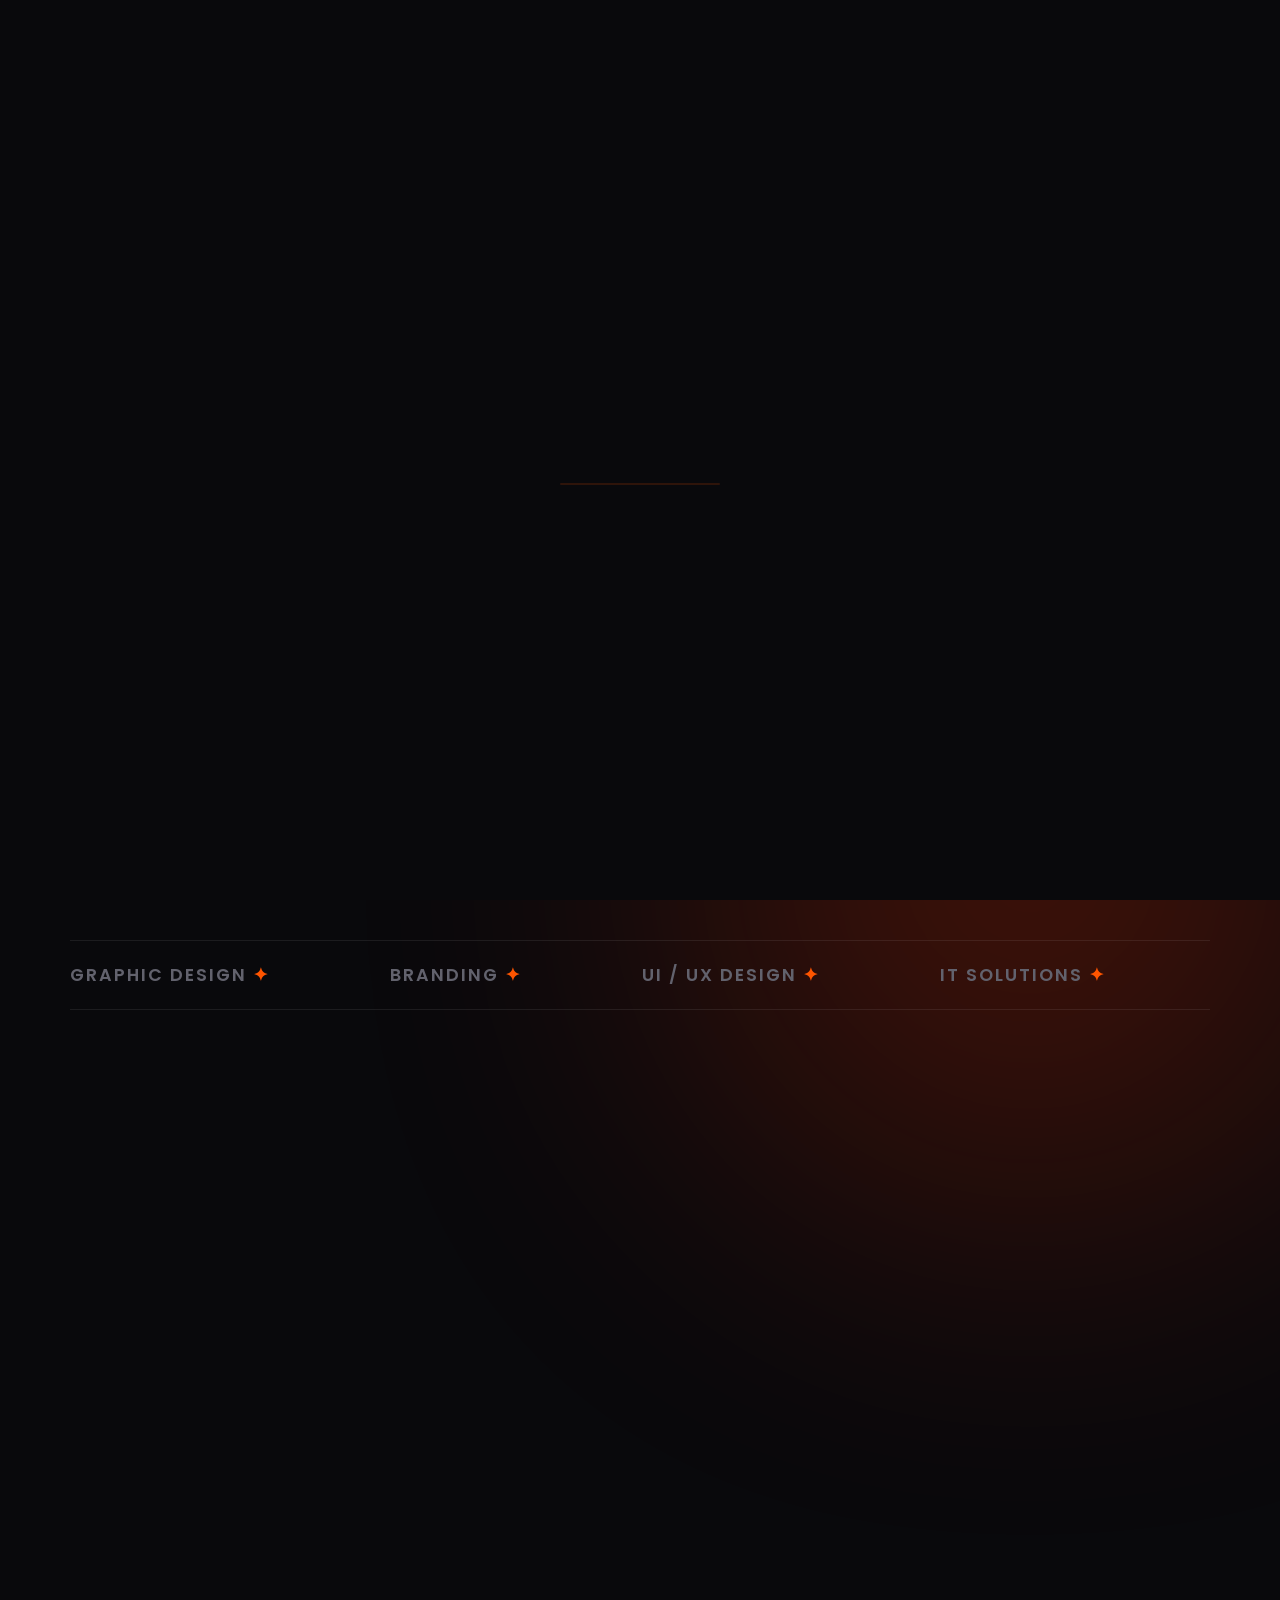
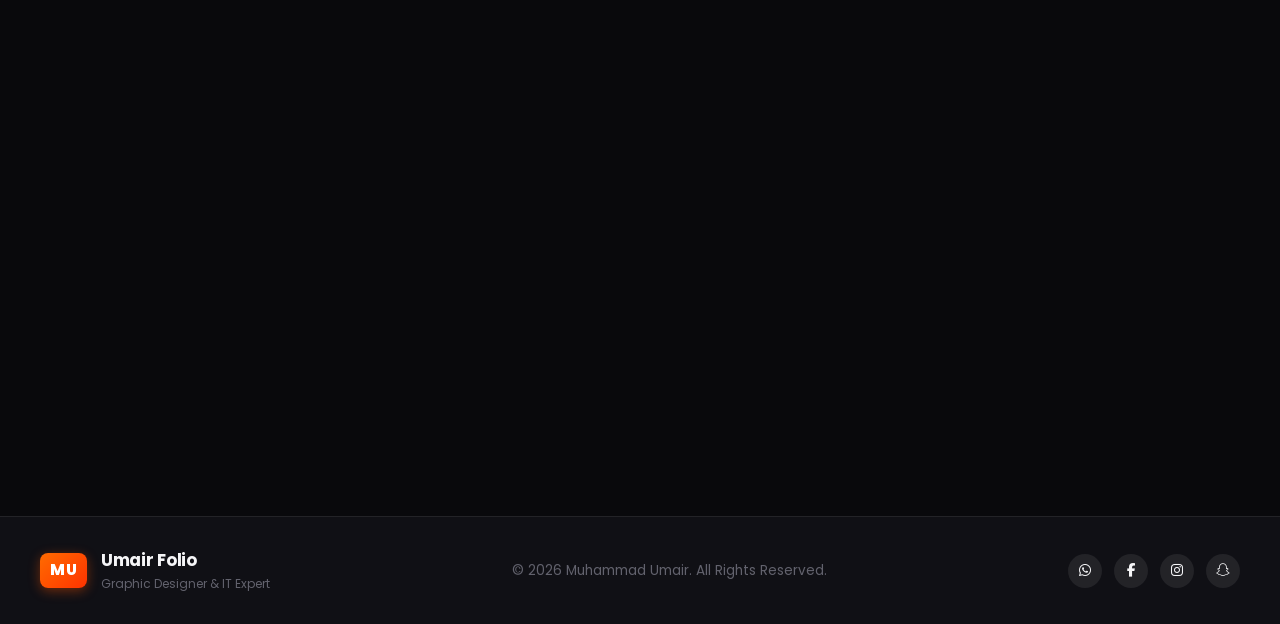
==== index.html @ be4bf828 "Add files via upload" ====
<!DOCTYPE html>
<html lang="en">
<head>
  <meta charset="UTF-8">
  <meta name="viewport" content="width=device-width, initial-scale=1.0">
  <title>Umair Folio | Graphic Designer & IT Expert Portfolio</title>
  <meta name="description" content="Umair Folio - Portfolio of Muhammad Umair, a passionate Graphic Designer & IT Expert in Vehari, Pakistan. Branding, Print Design, UI/UX, and IT Services.">
  <meta name="keywords" content="Muhammad Umair, Umair Folio, Graphic Designer, IT Expert, Vehari, Branding, UI/UX Design, Print Design">
  <meta name="author" content="Muhammad Umair">

  <!-- Open Graph -->
  <meta property="og:title" content="Umair Folio | Graphic Designer & IT Expert">
  <meta property="og:description" content="Explore portfolio, services, experience, client reviews, and contact info for Muhammad Umair.">
  <meta property="og:type" content="website">

  <!-- Google Fonts: Space Grotesk, Poppins, Alex Brush, Caveat, Great Vibes -->
  <link rel="preconnect" href="https://fonts.googleapis.com">
  <link rel="preconnect" href="https://fonts.gstatic.com" crossorigin>
  <link href="https://fonts.googleapis.com/css2?family=Alex+Brush&family=Caveat:wght@600;700&family=Great+Vibes&family=Poppins:wght@300;400;500;600;700;800&family=Space+Grotesk:wght@400;500;600;700&display=swap" rel="stylesheet">

  <!-- GSAP Animation Library -->
  <script src="https://cdnjs.cloudflare.com/ajax/libs/gsap/3.12.5/gsap.min.js"></script>
  <script src="https://cdnjs.cloudflare.com/ajax/libs/gsap/3.12.5/ScrollTrigger.min.js"></script>

  <!-- FontAwesome Icons -->
  <link rel="stylesheet" href="https://cdnjs.cloudflare.com/ajax/libs/font-awesome/6.5.1/css/all.min.css">

  <!-- Custom Styles -->
  <link rel="stylesheet" href="style.css">
</head>
<body class="dark-mode">

  <!-- Page Loader Curtain -->
  <div class="page-loader" id="page-loader">
    <div class="loader-logo" id="loader-logo">MU</div>
    <div class="loader-bar-wrap">
      <div class="loader-bar" id="loader-bar"></div>
    </div>
  </div>

  <!-- Cursor Glow Follower -->
  <div class="cursor-glow" id="cursor-glow"></div>

  <!-- Background Animated Ambient Lighting -->
  <div class="ambient-glow bg-glow-top" id="glow-top"></div>
  <div class="ambient-glow bg-glow-bottom" id="glow-bottom"></div>


  <!-- Top Header Navigation -->
  <header class="top-header" id="top-header">
    <div class="header-container">
      <a href="#home" class="brand-logo">
        <span class="logo-box">MU</span>
        <span class="logo-text">Umair Folio</span>
      </a>

      <div class="availability-badge">
        <span class="pulse-dot"></span>
        <span class="badge-text">Available for Projects</span>
      </div>

      <div class="location-clock">
        <span class="location-name"><i class="fa-solid fa-location-dot"></i> Vehari, Pakistan</span>
        <span class="time-separator">|</span>
        <span class="live-clock" id="live-clock">10:24 AM</span>
      </div>
    </div>
  </header>

  <!-- Right Floating Navbar Dock with Theme Mode Toggle -->
  <div class="dock-wrapper">
    <!-- Separate Light / Dark Mode Circular Toggle Button -->
    <button class="theme-toggle-btn" id="theme-toggle-btn" title="Toggle Light/Dark Mode" aria-label="Toggle Theme">
      <i class="fa-solid fa-sun" id="theme-icon"></i>
    </button>

    <nav class="floating-dock" aria-label="Main Navigation">
      <div class="dock-container">
        <a href="#home" class="dock-item active" data-section="home" title="Home">
          <i class="fa-solid fa-house"></i>
          <span class="dock-tooltip">Home</span>
        </a>
        <a href="#about" class="dock-item" data-section="about" title="About Me">
          <i class="fa-solid fa-bars-staggered"></i>
          <span class="dock-tooltip">About Me</span>
        </a>
        <a href="#services" class="dock-item" data-section="services" title="Services">
          <i class="fa-solid fa-cubes"></i>
          <span class="dock-tooltip">Services</span>
        </a>
        <a href="#work" class="dock-item" data-section="work" title="My Work">
          <i class="fa-solid fa-briefcase"></i>
          <span class="dock-tooltip">My Work</span>
        </a>
        <a href="#experience" class="dock-item" data-section="experience" title="Experience">
          <i class="fa-solid fa-graduation-cap"></i>
          <span class="dock-tooltip">Experience</span>
        </a>
        <a href="#reviews" class="dock-item" data-section="reviews" title="Client Reviews">
          <i class="fa-solid fa-star"></i>
          <span class="dock-tooltip">Reviews</span>
        </a>
        <a href="#contact" class="dock-item" data-section="contact" title="Contact">
          <i class="fa-solid fa-envelope"></i>
          <span class="dock-tooltip">Contact</span>
        </a>
      </div>
    </nav>
  </div>

  <!-- Main Wrapper -->
  <main class="main-wrapper">

    <!-- HERO SECTION (00) -->
    <section class="section hero-section" id="home">

      <!-- 3D Hexagon Canvas: Large (top-right corner) -->
      <canvas id="hex-canvas-large" class="hex-canvas hex-canvas-large"></canvas>
      <!-- 3D Hexagon Canvas: Small (above scroll-down button) -->
      <canvas id="hex-canvas-small" class="hex-canvas hex-canvas-small"></canvas>

      <div class="hero-container">
        <!-- Hero Photo Frame with Overflow Signature Text "Umair" -->
        <div class="hero-photo-wrapper hero-animated-entry">
          <div class="hero-image-card tall-portrait">
            <img src="assets/hero_umair.jpg" alt="Muhammad Umair - Graphic Designer and IT Expert" class="hero-img">
          </div>
          <!-- Signature text "Umair" half bottom photo and half outside box -->
          <div class="signature-overlay brittany-font signature-animated">Umair</div>
        </div>

        <!-- Hero Title & Subtitle -->
        <div class="hero-content">
          <h2 class="hero-greeting" id="hero-greeting">Hi, I'm <span class="highlight-name">Muhammad Umair</span>.</h2>
          <h1 class="hero-title" id="hero-title">
            <span class="accent-text">Graphic Designer</span> &amp; <span class="white-text">IT Expert</span>
          </h1>
          <p class="hero-tagline" id="hero-tagline">Crafting powerful brands &amp; digital experiences from Vehari, Pakistan.</p>
        </div>
      </div>

      <!-- Scroll Indicator & Social Icons Footer Bar -->
      <div class="hero-footer-bar hero-animated-entry">
        <a href="#about" class="scroll-down-btn" aria-label="Scroll down to About section">
          <div class="mouse-icon">
            <span class="mouse-dot"></span>
          </div>
          <span class="scroll-text">Scroll Down</span>
        </a>

        <div class="social-links-pill clean-social-bar">
          <a href="https://wa.me/923159529702" target="_blank" rel="noopener" aria-label="WhatsApp" class="social-icon" title="WhatsApp"><i class="fa-brands fa-whatsapp"></i></a>
          <a href="https://www.facebook.com/muhammad.umair.578254" target="_blank" rel="noopener" aria-label="Facebook" class="social-icon" title="Facebook"><i class="fa-brands fa-facebook-f"></i></a>
          <a href="https://www.instagram.com/pbx_umair_" target="_blank" rel="noopener" aria-label="Instagram" class="social-icon" title="Instagram"><i class="fa-brands fa-instagram"></i></a>
          <a href="https://snapchat.com/t/heexm7wP" target="_blank" rel="noopener" aria-label="Snapchat" class="social-icon" title="Snapchat"><i class="fa-brands fa-snapchat"></i></a>
        </div>
      </div>
    </section>

    <!-- Marquee Scrolling Text Bar (Jayden Style) -->
    <div class="marquee-wrapper">
      <div class="marquee-track">
        <div class="marquee-item">Graphic Design <span>✦</span></div>
        <div class="marquee-item">Branding <span>✦</span></div>
        <div class="marquee-item">UI / UX Design <span>✦</span></div>
        <div class="marquee-item">IT Solutions <span>✦</span></div>
        <div class="marquee-item">Print Design <span>✦</span></div>
        <div class="marquee-item">Social Media <span>✦</span></div>
        <div class="marquee-item">Graphic Design <span>✦</span></div>
        <div class="marquee-item">Branding <span>✦</span></div>
        <div class="marquee-item">UI / UX Design <span>✦</span></div>
        <div class="marquee-item">IT Solutions <span>✦</span></div>
        <div class="marquee-item">Print Design <span>✦</span></div>
        <div class="marquee-item">Social Media <span>✦</span></div>
      </div>
    </div>

    <!-- 01 ABOUT ME SECTION -->
    <section class="section about-section reveal-on-scroll" id="about">

      <div class="section-container">
        <div class="section-header">
          <span class="section-number">01</span>
          <h2 class="section-title">About <span class="accent-text">Me</span></h2>
        </div>

        <div class="about-content-grid">
          <div class="about-text-block">
            <p class="lead-text">
              I'm Muhammad Umair, a passionate Graphic Designer and IT Expert with over 6+ years of experience delivering creative and digital solutions.
            </p>
            <p class="sub-text">
              I specialize in Branding, Print Design, Social Media Design, UI/UX Design, and IT Services. I help businesses build a strong visual identity and smart digital presence.
            </p>
            <div class="handwritten-signature brittany-font">
              Umair
            </div>
          </div>

          <!-- Stats Grid -->
          <div class="stats-grid">
            <div class="stat-card">
              <div class="stat-number"><span class="counter" data-target="6">0</span>+</div>
              <div class="stat-label">Years Experience</div>
            </div>
            <div class="stat-card">
              <div class="stat-number"><span class="counter" data-target="150">0</span>+</div>
              <div class="stat-label">Projects Completed</div>
            </div>
            <div class="stat-card">
              <div class="stat-number"><span class="counter" data-target="100">0</span>+</div>
              <div class="stat-label">Happy Clients</div>
            </div>
            <div class="stat-card">
              <div class="stat-number"><span class="counter" data-target="25">0</span>+</div>
              <div class="stat-label">Companies Worked</div>
            </div>
          </div>
        </div>

        <div class="about-cta-wrapper">
          <button class="btn-primary download-cv-btn" id="download-cv-btn">
            Download CV <i class="fa-solid fa-download"></i>
          </button>
        </div>
      </div>
    </section>

    <!-- 02 SERVICES SECTION -->
    <section class="section services-section reveal-on-scroll" id="services">
      <div class="section-container">
        <div class="section-header">
          <span class="section-number">02</span>
          <h2 class="section-title">Ser<span class="accent-text">vices</span></h2>
          <p class="section-subtitle">High quality services to help brands grow and succeed in digital world.</p>
        </div>

        <div class="services-grid">
          <div class="service-card">
            <div class="service-icon-box">
              <i class="fa-solid fa-layer-group"></i>
            </div>
            <h3 class="service-title">Branding & Identity</h3>
            <p class="service-desc">Complete brand guidelines, logos, visual style guides, color palettes and business stationery.</p>
          </div>

          <div class="service-card">
            <div class="service-icon-box">
              <i class="fa-solid fa-print"></i>
            </div>
            <h3 class="service-title">Print Design</h3>
            <p class="service-desc">Flyers, brochures, business cards, banners, billboards, and high-quality print collateral.</p>
          </div>

          <div class="service-card">
            <div class="service-icon-box">
              <i class="fa-solid fa-border-all"></i>
            </div>
            <h3 class="service-title">Social Media Design</h3>
            <p class="service-desc">Engaging social media posts, stories, covers, ad banners, and promotional campaign artwork.</p>
          </div>

          <div class="service-card">
            <div class="service-icon-box">
              <i class="fa-solid fa-vector-square"></i>
            </div>
            <h3 class="service-title">UI/UX Design</h3>
            <p class="service-desc">User-friendly website layouts, modern app interfaces, wireframes, and interactive prototypes.</p>
          </div>

          <div class="service-card">
            <div class="service-icon-box">
              <i class="fa-solid fa-display"></i>
            </div>
            <h3 class="service-title">IT Services</h3>
            <p class="service-desc">System configuration, network management, software setup, IT infrastructure, and technical consulting.</p>
          </div>

          <div class="service-card">
            <div class="service-icon-box">
              <i class="fa-solid fa-code"></i>
            </div>
            <h3 class="service-title">Web Development</h3>
            <p class="service-desc">Responsive, fast-loading portfolio sites, landing pages, business websites, and CMS setup.</p>
          </div>

          <div class="service-card">
            <div class="service-icon-box">
              <i class="fa-solid fa-mobile-screen-button"></i>
            </div>
            <h3 class="service-title">App Design</h3>
            <p class="service-desc">Clean, sleek iOS and Android app visual interfaces designed for intuitive user experience.</p>
          </div>

          <div class="service-card">
            <div class="service-icon-box">
              <i class="fa-solid fa-user-gear"></i>
            </div>
            <h3 class="service-title">Tech Support</h3>
            <p class="service-desc">Troubleshooting, system maintenance, data backup, security optimization, and continuous support.</p>
          </div>
        </div>

        <div class="section-footer-link">
          <a href="#contact" class="link-arrow">View All Services <i class="fa-solid fa-arrow-right"></i></a>
        </div>
      </div>
    </section>

    <!-- 03 MY WORK SECTION -->
    <section class="section work-section reveal-on-scroll" id="work">
      <div class="section-container">
        <div class="section-header">
          <span class="section-number">03</span>
          <h2 class="section-title">My <span class="accent-text">Work</span></h2>
        </div>

        <!-- Category Filters -->
        <div class="filter-bar">
          <button class="filter-btn active" data-filter="all">All</button>
          <button class="filter-btn" data-filter="branding">Branding</button>
          <button class="filter-btn" data-filter="print">Print</button>
          <button class="filter-btn" data-filter="social">Social Media</button>
          <button class="filter-btn" data-filter="uiux">UI/UX</button>
          <button class="filter-btn" data-filter="web">Web</button>
          <button class="filter-btn" data-filter="it">IT</button>
        </div>

        <!-- Portfolio Projects Grid -->
        <div class="projects-grid">
          <!-- Project 1 -->
          <div class="project-card" data-category="branding">
            <div class="project-image-wrapper">
              <img src="assets/project_alnoor.jpg" alt="Alnoor Group Identity" class="project-img">
              <div class="project-overlay">
                <div class="project-info">
                  <span class="project-cat">Branding & Identity</span>
                  <h4 class="project-title">ALNOOR Group Branding</h4>
                </div>
                <button class="view-project-btn" data-img="assets/project_alnoor.jpg" data-title="ALNOOR Group Branding" data-desc="Complete corporate visual identity, logo mark, color palette, and business cards for Alnoor Printing & Design Group.">
                  <i class="fa-solid fa-expand"></i>
                </button>
              </div>
            </div>
          </div>

          <!-- Project 2 -->
          <div class="project-card" data-category="social">
            <div class="project-image-wrapper">
              <img src="assets/project_food.jpg" alt="Food Social Media Flyer" class="project-img">
              <div class="project-overlay">
                <div class="project-info">
                  <span class="project-cat">Social Media Design</span>
                  <h4 class="project-title">Food Restaurant Social Campaign</h4>
                </div>
                <button class="view-project-btn" data-img="assets/project_food.jpg" data-title="Food Restaurant Social Campaign" data-desc="High-converting social media promotional post grid and banners for local restaurant campaigns.">
                  <i class="fa-solid fa-expand"></i>
                </button>
              </div>
            </div>
          </div>

          <!-- Project 3 -->
          <div class="project-card" data-category="print">
            <div class="project-image-wrapper">
              <img src="assets/project_brochure.jpg" alt="Corporate Print Brochure" class="project-img">
              <div class="project-overlay">
                <div class="project-info">
                  <span class="project-cat">Print Design</span>
                  <h4 class="project-title">Trifold Corporate Brochure</h4>
                </div>
                <button class="view-project-btn" data-img="assets/project_brochure.jpg" data-title="Trifold Corporate Brochure" data-desc="Modern trifold company catalog and brochure print layout designed for print production.">
                  <i class="fa-solid fa-expand"></i>
                </button>
              </div>
            </div>
          </div>

          <!-- Project 4 -->
          <div class="project-card" data-category="uiux web">
            <div class="project-image-wrapper">
              <img src="assets/project_uiux.jpg" alt="Dashboard UI UX" class="project-img">
              <div class="project-overlay">
                <div class="project-info">
                  <span class="project-cat">UI/UX & Web</span>
                  <h4 class="project-title">Analytics Dashboard Interface</h4>
                </div>
                <button class="view-project-btn" data-img="assets/project_uiux.jpg" data-title="Analytics Dashboard Interface" data-desc="Sleek dark-mode web application interface design with interactive metrics and orange visual accents.">
                  <i class="fa-solid fa-expand"></i>
                </button>
              </div>
            </div>
          </div>

          <!-- Project 5 -->
          <div class="project-card" data-category="branding print">
            <div class="project-image-wrapper">
              <img src="assets/project_card.jpg" alt="Luxury Business Cards" class="project-img">
              <div class="project-overlay">
                <div class="project-info">
                  <span class="project-cat">Branding & Print</span>
                  <h4 class="project-title">Metallic Embossed Business Cards</h4>
                </div>
                <button class="view-project-btn" data-img="assets/project_card.jpg" data-title="Metallic Embossed Business Cards" data-desc="Premium dark textured luxury business card design with orange foil accents.">
                  <i class="fa-solid fa-expand"></i>
                </button>
              </div>
            </div>
          </div>

          <!-- Project 6 -->
          <div class="project-card" data-category="print branding">
            <div class="project-image-wrapper">
              <img src="assets/project_brochure.jpg" alt="Architecture Showcase" class="project-img">
              <div class="project-overlay">
                <div class="project-info">
                  <span class="project-cat">Print & Graphic</span>
                  <h4 class="project-title">Architectural Portfolio Catalog</h4>
                </div>
                <button class="view-project-btn" data-img="assets/project_brochure.jpg" data-title="Architectural Portfolio Catalog" data-desc="Minimalist graphic layout presentation for real estate and architectural projects.">
                  <i class="fa-solid fa-expand"></i>
                </button>
              </div>
            </div>
          </div>
        </div>

        <div class="section-footer-link">
          <a href="#contact" class="link-arrow">View All Projects <i class="fa-solid fa-arrow-right"></i></a>
        </div>
      </div>
    </section>

    <!-- 04 EXPERIENCE SECTION -->
    <section class="section experience-section reveal-on-scroll" id="experience">
      <div class="section-container">
        <div class="section-header">
          <span class="section-number">04</span>
          <h2 class="section-title">My <span class="accent-text">Experience</span></h2>
        </div>

        <div class="exp-cards-grid">

          <!-- Experience 01 -->
          <div class="exp-card timeline-item">
            <div class="exp-card-top">
              <span class="exp-year">2024 – 2026 | 2 Years</span>
              <span class="exp-badge">Dubai, UAE</span>
            </div>
            <h3 class="exp-role">Chief Operating Officer (COO)</h3>
            <div class="exp-company"><i class="fa-solid fa-building"></i> Synergy Creativity Printing Solutions</div>
            <p class="exp-desc">Managing business operations, teams, clients, projects, design workflows, and Dubai-Pakistan coordination.</p>
            <a href="experience-detail.html?exp=1" class="exp-view-btn">
              View Details <i class="fa-solid fa-arrow-right"></i>
            </a>
          </div>

          <!-- Experience 02 -->
          <div class="exp-card timeline-item">
            <div class="exp-card-top">
              <span class="exp-year">2023 – Present</span>
              <span class="exp-badge">Vehari, Pakistan</span>
            </div>
            <h3 class="exp-role">ICT Incharge & Graphic Designer</h3>
            <div class="exp-company"><i class="fa-solid fa-school"></i> The Smart School — Vehari Campus</div>
            <p class="exp-desc">Managing IT infrastructure, social media, academic designs, schedules, results and communication.</p>
            <a href="experience-detail.html?exp=2" class="exp-view-btn">
              View Details <i class="fa-solid fa-arrow-right"></i>
            </a>
          </div>

          <!-- Experience 03 -->
          <div class="exp-card timeline-item">
            <div class="exp-card-top">
              <span class="exp-year">2024 – Present</span>
              <span class="exp-badge">Vehari, Pakistan</span>
            </div>
            <h3 class="exp-role">MS Office Expert / Assistant Accountant</h3>
            <div class="exp-company"><i class="fa-solid fa-graduation-cap"></i> Concordia College</div>
            <p class="exp-desc">Managing Excel accounts, student records, vouchers, payments, expenses and college documentation.</p>
            <a href="experience-detail.html?exp=3" class="exp-view-btn">
              View Details <i class="fa-solid fa-arrow-right"></i>
            </a>
          </div>

          <!-- Experience 04 -->
          <div class="exp-card timeline-item">
            <div class="exp-card-top">
              <span class="exp-year">2021 – Present</span>
              <span class="exp-badge">Founder & CEO</span>
            </div>
            <h3 class="exp-role">Chief Executive Officer (CEO)</h3>
            <div class="exp-company"><i class="fa-solid fa-store"></i> Umair Graphics — Vehari</div>
            <p class="exp-desc">Managing business operations, clients, design projects, printing services, team and creative workflows.</p>
            <a href="experience-detail.html?exp=4" class="exp-view-btn">
              View Details <i class="fa-solid fa-arrow-right"></i>
            </a>
          </div>

          <!-- Experience 05 -->
          <div class="exp-card timeline-item">
            <div class="exp-card-top">
              <span class="exp-year">Freelance Experience</span>
              <span class="exp-badge">100+ Clients</span>
            </div>
            <h3 class="exp-role">Freelance Graphic Designer</h3>
            <div class="exp-company"><i class="fa-solid fa-globe"></i> Upwork & Fiverr — International</div>
            <p class="exp-desc">Delivering professional designs, managing 100+ clients, projects, revisions and international communication.</p>
            <a href="experience-detail.html?exp=5" class="exp-view-btn">
              View Details <i class="fa-solid fa-arrow-right"></i>
            </a>
          </div>

          <!-- Experience 06 -->
          <div class="exp-card timeline-item">
            <div class="exp-card-top">
              <span class="exp-year">2018 – 2020 | 3 Years</span>
              <span class="exp-badge">Career Start</span>
            </div>
            <h3 class="exp-role">Graphic Designer</h3>
            <div class="exp-company"><i class="fa-solid fa-print"></i> Al Mukhtar Press — Vehari</div>
            <p class="exp-desc">Creating print designs, mastering CorelDRAW, handling client requirements and developing professional design skills.</p>
            <a href="experience-detail.html?exp=6" class="exp-view-btn">
              View Details <i class="fa-solid fa-arrow-right"></i>
            </a>
          </div>

        </div>

        <div class="experience-badge-wrapper">
          <div class="badge-pill">
            <span class="accent-text fw-700">6+</span> Years of Experience
          </div>
        </div>
      </div>
    </section>

    <!-- 05 CLIENTS REVIEW SECTION (Customer Voices Layout) -->
    <section class="section reviews-section reveal-on-scroll" id="reviews">
      <div class="section-container">

        <!-- Section Header -->
        <div class="reviews-header-container">
          <span class="section-number">05</span>
          <h2 class="section-title">Customer <span class="accent-text">Voices:</span> <br class="title-br">Hear What They Say!</h2>
          <p class="section-subtitle">Customer reviews are a valuable source of inspiration and trust for both businesses and long-term clients.</p>
        </div>

        <!-- Interactive Avatar-Driven Testimonial Box -->
        <div class="customer-voices-wrapper" id="customer-voices">

          <!-- Top Row of Client Photos / Avatars -->
          <div class="avatars-row" id="avatars-row">
            <div class="avatar-thumb active" data-index="0" title="Alnoor Group">
              <img src="assets/avatar1.jpg" alt="Alnoor Group">
            </div>
            <div class="avatar-thumb" data-index="1" title="The Smart School">
              <img src="assets/avatar2.jpg" alt="The Smart School">
            </div>
            <div class="avatar-thumb" data-index="2" title="Nine Photo Studio">
              <img src="assets/avatar3.jpg" alt="Nine Photo Studio">
            </div>
            <div class="avatar-thumb" data-index="3" title="Synergy Creativity">
              <img src="assets/avatar4.jpg" alt="Synergy Creativity">
            </div>
            <div class="avatar-thumb" data-index="4" title="Business Client">
              <img src="assets/avatar5.jpg" alt="Business Client">
            </div>
            <div class="avatar-thumb" data-index="5" title="Restaurant Client">
              <img src="assets/avatar6.jpg" alt="Restaurant Client">
            </div>
            <div class="avatar-thumb" data-index="6" title="School Administration">
              <img src="assets/avatar7.jpg" alt="School Administration">
            </div>
            <div class="avatar-thumb" data-index="7" title="International Freelance Client">
              <img src="assets/avatar8.jpg" alt="International Client">
            </div>
          </div>

          <!-- Main Review Card Display -->
          <div class="voice-card-container">
            <div class="quote-icon-top">”</div>

            <!-- Side Navigation Arrows -->
            <button class="voice-arrow voice-prev" id="voice-prev" aria-label="Previous Review">
              <i class="fa-solid fa-arrow-left"></i>
            </button>
            <button class="voice-arrow voice-next" id="voice-next" aria-label="Next Review">
              <i class="fa-solid fa-arrow-right"></i>
            </button>

            <!-- Dynamic Review Content Display -->
            <div class="voice-content-box" id="voice-content-box">
              <h3 class="voice-client-name" id="voice-client-name">Alnoor Group</h3>
              <div class="voice-client-role" id="voice-client-role">PRINTING &amp; BRAND MANAGEMENT</div>
              
              <p class="voice-review-text" id="voice-review-text">
                "Muhammad Umair has been handling our design and printing work professionally for years. His designs are always creative, visually striking, and tailored to our exact brand guidelines. We highly recommend his top-notch printing and design solutions."
              </p>
            </div>

            <!-- Indicator Dots -->
            <div class="voice-dots" id="voice-dots"></div>

          </div>

        </div><!-- /customer-voices-wrapper -->

      </div>
    </section>


    <!-- 06 CONTACT ME SECTION -->
    <section class="section contact-section reveal-on-scroll" id="contact">
      <div class="section-container">
        <div class="section-header">
          <span class="section-number">06</span>
          <h2 class="section-title">Contact <span class="accent-text">Me</span></h2>
          <p class="section-subtitle">Let's work together and create something amazing.</p>
        </div>

        <div class="contact-grid">
          <!-- Info Side -->
          <div class="contact-info-list">
            <div class="info-card">
              <div class="info-icon">
                <i class="fa-solid fa-phone"></i>
              </div>
              <div class="info-body">
                <span class="info-label">Phone / WhatsApp</span>
                <a href="https://wa.me/923001234567" target="_blank" class="info-val">+92 300 1234567</a>
              </div>
            </div>

            <div class="info-card">
              <div class="info-icon">
                <i class="fa-solid fa-envelope"></i>
              </div>
              <div class="info-body">
                <span class="info-label">Email</span>
                <a href="mailto:umair.graphics@gmail.com" class="info-val">umair.graphics@gmail.com</a>
              </div>
            </div>

            <div class="info-card">
              <div class="info-icon">
                <i class="fa-solid fa-location-dot"></i>
              </div>
              <div class="info-body">
                <span class="info-label">Location</span>
                <span class="info-val">Vehari, Punjab, Pakistan</span>
              </div>
            </div>

            <div class="info-card">
              <div class="info-icon">
                <i class="fa-solid fa-clock"></i>
              </div>
              <div class="info-body">
                <span class="info-label">Availability</span>
                <span class="info-val">Mon - Sat (9AM - 5PM)</span>
              </div>
            </div>
          </div>

          <!-- Contact Form Side -->
          <div class="contact-form-card">
            <form id="contact-form" class="contact-form">
              <div class="form-group">
                <input type="text" id="user-name" name="name" class="form-input" placeholder="Your Name" required>
              </div>
              <div class="form-group">
                <input type="email" id="user-email" name="email" class="form-input" placeholder="Your Email" required>
              </div>
              <div class="form-group">
                <input type="text" id="user-subject" name="subject" class="form-input" placeholder="Your Subject" required>
              </div>
              <div class="form-group">
                <textarea id="user-message" name="message" class="form-input form-textarea" rows="4" placeholder="Your Message" required></textarea>
              </div>
              <button type="submit" class="btn-primary send-btn" id="send-btn">
                Send Message
              </button>
            </form>
          </div>
        </div>
      </div>
    </section>

  </main>

  <!-- FOOTER -->
  <footer class="main-footer">
    <div class="footer-container">
      <div class="footer-left">
        <a href="#home" class="brand-logo footer-logo">
          <span class="logo-box">MU</span>
          <div class="footer-name-group">
            <span class="logo-text">Umair Folio</span>
            <span class="footer-subtext">Graphic Designer & IT Expert</span>
          </div>
        </a>
      </div>

      <div class="footer-center">
        <p>&copy; 2026 Muhammad Umair. All Rights Reserved.</p>
      </div>

      <div class="footer-right">
        <div class="social-links-pill clean-social-bar mini">
          <a href="https://wa.me/923159529702" target="_blank" rel="noopener" aria-label="WhatsApp" class="social-icon" title="WhatsApp"><i class="fa-brands fa-whatsapp"></i></a>
          <a href="https://www.facebook.com/muhammad.umair.578254" target="_blank" rel="noopener" aria-label="Facebook" class="social-icon" title="Facebook"><i class="fa-brands fa-facebook-f"></i></a>
          <a href="https://www.instagram.com/pbx_umair_" target="_blank" rel="noopener" aria-label="Instagram" class="social-icon" title="Instagram"><i class="fa-brands fa-instagram"></i></a>
          <a href="https://snapchat.com/t/heexm7wP" target="_blank" rel="noopener" aria-label="Snapchat" class="social-icon" title="Snapchat"><i class="fa-brands fa-snapchat"></i></a>
        </div>
      </div>
    </div>
  </footer>

  <!-- Lightbox Modal -->
  <div class="modal-backdrop" id="project-modal">
    <div class="modal-content">
      <button class="modal-close-btn" id="modal-close"><i class="fa-solid fa-xmark"></i></button>
      <div class="modal-body">
        <div class="modal-image-col">
          <img src="" alt="Project Preview" id="modal-img">
        </div>
        <div class="modal-info-col">
          <h3 id="modal-title">Project Title</h3>
          <p id="modal-desc">Project Description</p>
          <div class="modal-cta-group">
            <a href="#contact" class="btn-primary modal-contact-btn" id="modal-inquire-btn">Inquire About Project</a>
          </div>
        </div>
      </div>
    </div>
  </div>

  <!-- Toast Notification -->
  <div class="toast-notification" id="toast">
    <i class="fa-solid fa-circle-check"></i>
    <span id="toast-message">Message sent successfully!</span>
  </div>

  <!-- Main JavaScript -->
  <script src="script.js"></script>
</body>
</html>
---- style.css ----
/* ==========================================================================
   UMAIR FOLIO - PORTFOLIO DESIGN SYSTEM & STYLESHEET
   ========================================================================== */

/* --------------------------------------------------------------------------
   1. CSS VARIABLES & THEME MODES
   -------------------------------------------------------------------------- */
@font-face {
  font-family: 'Brittany Signature';
  src: local('Brittany Signature'), local('Alex Brush'), local('Great Vibes'), cursive;
}

:root {
  --accent-orange: #FF5500;
  --accent-orange-light: #FF772B;
  --accent-orange-glow: rgba(255, 85, 0, 0.4);
  --accent-gradient: linear-gradient(135deg, #FF6B00 0%, #FF3300 100%);

  --font-main: 'Poppins', -apple-system, BlinkMacSystemFont, sans-serif;
  --font-title: 'Poppins', -apple-system, BlinkMacSystemFont, sans-serif;
  --font-brittany: 'Brittany Signature', 'Alex Brush', 'Great Vibes', 'Caveat', cursive;

  --radius-sm: 8px;
  --radius-md: 16px;
  --radius-lg: 24px;
  --radius-pill: 9999px;

  --transition-fast: 0.2s cubic-bezier(0.4, 0, 0.2, 1);
  --transition-smooth: 0.4s cubic-bezier(0.4, 0, 0.2, 1);
}

/* Dark Mode Theme (Default) */
body.dark-mode {
  --bg-dark: #09090C;
  --bg-surface: #101015;
  --bg-card: #15151D;
  --bg-glass: rgba(18, 18, 24, 0.85);

  --text-white: #FFFFFF;
  --text-heading: #F5F5F7;
  --text-body: #A1A1AA;
  --text-muted: #62626D;

  --border-light: rgba(255, 255, 255, 0.08);
  --border-accent: rgba(255, 85, 0, 0.35);
  --shadow-color: rgba(0, 0, 0, 0.5);
}

/* Light Mode Theme Overrides */
body.light-mode {
  --bg-dark: #F4F6F9;
  --bg-surface: #FFFFFF;
  --bg-card: #FFFFFF;
  --bg-glass: rgba(255, 255, 255, 0.9);

  --text-white: #111118;
  --text-heading: #111118;
  --text-body: #4A4A5A;
  --text-muted: #78788A;

  --border-light: rgba(0, 0, 0, 0.09);
  --border-accent: rgba(255, 85, 0, 0.45);
  --shadow-color: rgba(0, 0, 0, 0.08);
}

/* --------------------------------------------------------------------------
   2. GLOBAL RESETS & BASE STYLES
   -------------------------------------------------------------------------- */
*, *::before, *::after {
  box-sizing: border-box;
  margin: 0;
  padding: 0;
}

html {
  scroll-behavior: smooth;
  font-size: 16px;
}

body {
  font-family: var(--font-main);
  background-color: var(--bg-dark);
  color: var(--text-body);
  line-height: 1.6;
  overflow-x: hidden;
  position: relative;
  min-height: 100vh;
  transition: background-color var(--transition-smooth), color var(--transition-smooth);
}

a {
  color: inherit;
  text-decoration: none;
  transition: color var(--transition-fast);
}

button {
  font-family: inherit;
  cursor: pointer;
  border: none;
  outline: none;
  background: none;
}

img {
  max-width: 100%;
  height: auto;
  display: block;
}

.brittany-font {
  font-family: var(--font-brittany) !important;
  font-weight: 400 !important;
}

/* Scrollbar */
::-webkit-scrollbar {
  width: 8px;
}
::-webkit-scrollbar-track {
  background: var(--bg-dark);
}
::-webkit-scrollbar-thumb {
  background: #2D2D3A;
  border-radius: 4px;
}
::-webkit-scrollbar-thumb:hover {
  background: var(--accent-orange);
}

/* --------------------------------------------------------------------------
   3. BACKGROUND ANIMATED GLOWS (Parallax Shifted via JS)
   -------------------------------------------------------------------------- */
.ambient-glow {
  position: fixed;
  border-radius: 50%;
  filter: blur(150px);
  pointer-events: none;
  z-index: -1;
  opacity: 0.22;
  transition: transform 0.1s ease-out;
}
.bg-glow-top {
  width: 650px;
  height: 650px;
  background: var(--accent-orange);
  top: -220px;
  left: 50%;
  transform: translateX(-50%);
}
.bg-glow-bottom {
  width: 700px;
  height: 700px;
  background: #FF3300;
  bottom: -320px;
  right: -100px;
}

/* --------------------------------------------------------------------------
   4. TOP HEADER NAVIGATION (Slimmer Top/Bottom Vertical Height)
   -------------------------------------------------------------------------- */
.top-header {
  position: fixed;
  top: 0;
  left: 0;
  width: 100%;
  z-index: 999;
  padding: 10px 40px;
  backdrop-filter: blur(18px);
  -webkit-backdrop-filter: blur(18px);
  background: var(--bg-glass);
  border-bottom: 1px solid var(--border-light);
  transition: all var(--transition-fast);
  will-change: transform;
}

.header-container {
  max-width: 1300px;
  margin: 0 auto;
  display: flex;
  align-items: center;
  justify-content: space-between;
}

.brand-logo {
  display: flex;
  align-items: center;
  gap: 10px;
}

.logo-box {
  background: var(--accent-gradient);
  color: #FFFFFF;
  font-weight: 800;
  font-size: 0.95rem;
  padding: 5px 10px;
  border-radius: var(--radius-sm);
  letter-spacing: 0.5px;
  box-shadow: 0 3px 12px var(--accent-orange-glow);
}

.logo-text {
  font-family: var(--font-title);
  font-weight: 700;
  color: var(--text-heading);
  font-size: 1.05rem;
  letter-spacing: -0.3px;
}

/* Availability Badge */
.availability-badge {
  display: flex;
  align-items: center;
  gap: 8px;
  background: rgba(255, 255, 255, 0.04);
  border: 1px solid var(--border-light);
  padding: 6px 14px;
  border-radius: var(--radius-pill);
}

body.light-mode .availability-badge {
  background: rgba(0, 0, 0, 0.03);
}

.pulse-dot {
  width: 7px;
  height: 7px;
  background-color: var(--accent-orange);
  border-radius: 50%;
  box-shadow: 0 0 8px var(--accent-orange);
  animation: pulseGlow 2s infinite;
}

@keyframes pulseGlow {
  0% { transform: scale(0.95); box-shadow: 0 0 0 0 rgba(255, 85, 0, 0.7); }
  70% { transform: scale(1.15); box-shadow: 0 0 0 8px rgba(255, 85, 0, 0); }
  100% { transform: scale(0.95); box-shadow: 0 0 0 0 rgba(255, 85, 0, 0); }
}

.badge-text {
  font-size: 0.8rem;
  font-weight: 500;
  color: var(--text-heading);
}

/* Location & Clock */
.location-clock {
  display: flex;
  align-items: center;
  gap: 10px;
  font-size: 0.82rem;
  color: var(--text-body);
}

.location-name i {
  color: var(--accent-orange);
  margin-right: 4px;
}

.time-separator {
  color: var(--text-muted);
}

.live-clock {
  color: var(--text-heading);
  font-weight: 600;
  font-variant-numeric: tabular-nums;
}

/* --------------------------------------------------------------------------
   5. RIGHT FLOATING DOCK & THEME TOGGLE BUTTON
   -------------------------------------------------------------------------- */
.dock-wrapper {
  position: fixed;
  right: 30px;
  top: 50%;
  transform: translateY(-50%);
  z-index: 100;
  display: flex;
  flex-direction: column;
  align-items: center;
  gap: 14px;
}

/* Separate Theme Toggle Button */
.theme-toggle-btn {
  width: 44px;
  height: 44px;
  border-radius: 50%;
  background: var(--accent-gradient);
  color: #FFFFFF;
  font-size: 1.05rem;
  box-shadow: 0 6px 20px var(--accent-orange-glow);
  display: flex;
  align-items: center;
  justify-content: center;
  transition: transform var(--transition-smooth), box-shadow var(--transition-smooth);
}

.theme-toggle-btn:hover {
  transform: scale(1.15) rotate(20deg);
  box-shadow: 0 8px 25px rgba(255, 85, 0, 0.6);
}

.floating-dock {
  width: auto;
}

.dock-container {
  display: flex;
  flex-direction: column;
  align-items: center;
  gap: 20px; /* Increased space between icons */
  background: var(--bg-glass);
  border: 1px solid var(--border-light);
  padding: 22px 8px; /* Slimmer and longer bar */
  border-radius: var(--radius-pill);
  backdrop-filter: blur(16px);
  box-shadow: 0 10px 30px var(--shadow-color);
}

.dock-item {
  position: relative;
  width: 36px;
  height: 36px;
  border-radius: 50%;
  display: flex;
  align-items: center;
  justify-content: center;
  color: var(--text-body);
  font-size: 0.95rem;
  transition: all var(--transition-smooth);
}

.dock-item:hover, .dock-item.active {
  background: var(--accent-gradient);
  color: #FFFFFF;
  box-shadow: 0 4px 18px var(--accent-orange-glow);
  transform: scale(1.12);
}

/* Tooltip (No Box Background, Plain Poppins Light Font) */
.dock-tooltip {
  position: absolute;
  right: 50px;
  top: 50%;
  transform: translateY(-50%) translateX(10px);
  background: transparent !important;
  color: var(--text-heading);
  border: none !important;
  padding: 0;
  border-radius: 0;
  font-family: 'Poppins', sans-serif !important;
  font-size: 0.88rem;
  font-weight: 300 !important;
  white-space: nowrap;
  opacity: 0;
  pointer-events: none;
  transition: all var(--transition-fast);
  box-shadow: none !important;
  letter-spacing: 0.3px;
}

.dock-item:hover .dock-tooltip {
  opacity: 1;
  transform: translateY(-50%) translateX(0);
}


/* --------------------------------------------------------------------------
   6. MAIN SECTIONS & SCROLL REVEAL ANIMATIONS
   -------------------------------------------------------------------------- */
.main-wrapper {
  max-width: 1200px;
  margin: 0 auto;
  padding: 0 30px;
}

.section {
  padding: 100px 0 60px 0;
  min-height: 100vh;
  display: flex;
  flex-direction: column;
  justify-content: center;
  position: relative;
}

/* ============================================================
   PREMIUM ANIMATIONS (Jayden-Style) - GSAP Powered
   ============================================================ */

/* --- Cursor Glow Follower --- */
.cursor-glow {
  width: 350px;
  height: 350px;
  background: radial-gradient(circle, rgba(255,85,0,0.12) 0%, transparent 70%);
  position: fixed;
  top: 0; left: 0;
  border-radius: 50%;
  pointer-events: none;
  z-index: 0;
  transform: translate(-50%, -50%);
  transition: transform 0.08s linear;
  mix-blend-mode: screen;
}

/* --- Word / Line Split Clip Masks for GSAP --- */
.split-line-wrap {
  overflow: hidden;
  display: inline;    /* inline keeps words on the same line */
  vertical-align: top;
}

.split-word {
  display: inline-block;
  will-change: transform, opacity;
  white-space: nowrap;
}

/* --- Hero Tagline --- */
.hero-tagline {
  font-size: 1rem;
  color: var(--text-body);
  margin-top: 14px;
  max-width: 460px;
  line-height: 1.7;
  opacity: 0;
}

/* --- Page Loader Curtain --- */
.page-loader {
  position: fixed;
  inset: 0;
  background: var(--bg-dark);
  z-index: 9999;
  display: flex;
  align-items: center;
  justify-content: center;
  flex-direction: column;
  gap: 16px;
}

.loader-logo {
  font-family: var(--font-title);
  font-size: 2rem;
  font-weight: 800;
  color: var(--accent-orange);
  letter-spacing: -1px;
  opacity: 0;
}

.loader-bar-wrap {
  width: 160px;
  height: 2px;
  background: rgba(255,85,0,0.15);
  border-radius: 2px;
  overflow: hidden;
}

.loader-bar {
  height: 100%;
  width: 0%;
  background: var(--accent-orange);
  border-radius: 2px;
}

/* --- Reveal on Scroll (GSAP handles, CSS just initial state) --- */
.reveal-on-scroll {
  opacity: 0;
  transform: translateY(50px);
  transition: none; /* GSAP handles transition */
}

.reveal-on-scroll.is-visible {
  opacity: 1;
  transform: translateY(0);
}

/* --- Stagger children for cards/grids --- */
.stagger-children > * {
  opacity: 0;
  transform: translateY(40px);
}

/* --- Section heading line draw --- */
.section-title-anim {
  overflow: hidden;
}

/* --- Magnetic button base --- */
.magnetic-btn {
  display: inline-block;
  transition: transform 0.3s cubic-bezier(0.23, 1, 0.32, 1);
}

/* --- Horizontal marquee ticker (like Jayden's scrolling text bar) --- */
.marquee-track {
  display: flex;
  width: max-content;
  animation: marqueeScroll 20s linear infinite;
  gap: 60px;
  align-items: center;
}

.marquee-item {
  font-size: 1.1rem;
  font-weight: 600;
  color: var(--text-muted);
  white-space: nowrap;
  text-transform: uppercase;
  letter-spacing: 2px;
}

.marquee-item span {
  color: var(--accent-orange);
  margin-right: 60px;
}

@keyframes marqueeScroll {
  from { transform: translateX(0); }
  to   { transform: translateX(-50%); }
}

.marquee-wrapper {
  overflow: hidden;
  padding: 20px 0;
  border-top: 1px solid var(--border-light);
  border-bottom: 1px solid var(--border-light);
  margin: 40px 0;
}


/* Section Header Typography */
.section-header {
  margin-bottom: 50px;
}

.section-number {
  display: none !important;
}

.section-title {
  font-family: var(--font-title);
  font-size: 2.75rem;
  font-weight: 600; /* Semi Bold */
  color: var(--text-heading);
  line-height: 1.2;
}

.accent-text {
  color: var(--accent-orange);
}

.section-subtitle {
  color: var(--text-body);
  font-size: 1.05rem;
  margin-top: 10px;
  max-width: 600px;
}

/* --------------------------------------------------------------------------
   7. HERO SECTION (00) — 3D Hex Background + Full-Screen Centering
   -------------------------------------------------------------------------- */

/* 3D Polyhedron / Hexagon Canvas decorative backgrounds (Photo 2 Grey Wireframe) */
.hex-canvas {
  position: absolute;
  pointer-events: none;
  z-index: 0;
  opacity: 0.85;
  transition: none;
}

/* Large polyhedron — top-right corner */
.hex-canvas-large {
  top: -40px;
  right: -40px;
  width: 500px;
  height: 500px;
}

/* Small polyhedron (60% of large = 300px) — lower left above scroll-down */
.hex-canvas-small {
  bottom: 20px;
  left: -20px;
  width: 300px;
  height: 300px;
}

.hero-section {
  position: relative;
  min-height: 100vh;
  padding: 110px 0 36px;
  display: flex;
  flex-direction: column;
  align-items: center;
  justify-content: space-between;
  overflow: hidden;
}

.hero-container {
  position: relative;
  z-index: 1;
  display: flex;
  flex-direction: column;
  align-items: center;
  text-align: center;
  gap: 20px;
  width: 100%;
  max-width: 720px;
  margin: auto 0;
  padding: 0 24px;
}

/* Initial Load Entry Keyframes (3 Seconds Slow Smooth Appearance) */
@keyframes heroFadeInUp {
  from {
    opacity: 0;
    transform: translateY(45px);
  }
  to {
    opacity: 1;
    transform: translateY(0);
  }
}

.hero-animated-entry {
  animation: heroFadeInUp 3s cubic-bezier(0.16, 1, 0.3, 1) forwards;
}

/* Right to Left Slide Animation for Hero Text (3 Seconds) */
@keyframes slideRightToLeft {
  from {
    opacity: 0;
    transform: translateX(65px);
  }
  to {
    opacity: 1;
    transform: translateX(0);
  }
}

.hero-slide-right-left {
  animation: slideRightToLeft 3s cubic-bezier(0.16, 1, 0.3, 1) forwards;
}

/* Hero Tall Portrait Photo Container with Overflow Signature "Umair" */
.hero-photo-wrapper {
  position: relative;
  width: 270px;
  height: 350px;
  margin: 0 auto 24px auto;
  overflow: visible;
  transition: transform var(--transition-smooth);
}

.hero-photo-wrapper:hover {
  transform: translateY(-4px) scale(1.02);
}

.hero-image-card.tall-portrait {
  width: 100%;
  height: 100%;
  border-radius: var(--radius-lg);
  overflow: hidden;
  border: 1px solid var(--border-light);
  box-shadow: 0 15px 35px var(--shadow-color);
  position: relative;
}

.hero-img {
  width: 100%;
  height: 100%;
  object-fit: cover;
  object-position: center top;
}

/* Signature Overlay "Umair" - Half bottom photo & half outside box */
.signature-overlay {
  position: absolute;
  bottom: -36px;
  left: 50%;
  transform: translateX(-50%);
  width: 120%;
  text-align: center;
  font-size: 4.8rem;
  color: #FFFFFF;
  text-shadow: 0 4px 18px rgba(0, 0, 0, 0.95);
  pointer-events: none;
  z-index: 15;
  white-space: nowrap;
}

/* 3-Second Slow Smooth Landing Animation for Signature Text */
@keyframes signatureEntrance {
  0% {
    opacity: 0;
    transform: translate(-50%, 50px) scale(0.85);
  }
  70% {
    opacity: 0.85;
    transform: translate(-50%, -4px) scale(1.02);
  }
  100% {
    opacity: 1;
    transform: translate(-50%, 0) scale(1);
  }
}

.signature-animated {
  animation: signatureEntrance 3s cubic-bezier(0.16, 1, 0.3, 1) 0.3s forwards;
  opacity: 0;
}

/* Hero Content Text - Space Grotesk & Sentence Case */
.hero-greeting {
  font-family: var(--font-title);
  font-size: 1.25rem;
  font-weight: 500;
  color: var(--text-body);
  margin-bottom: 6px;
  text-transform: none;
}

.highlight-name {
  color: var(--text-heading);
  font-weight: 600;
}

.hero-title {
  font-family: var(--font-title);
  font-size: 2.6rem;
  font-weight: 600; /* Semi Bold */
  letter-spacing: -0.4px;
  text-transform: none;
}

.white-text {
  color: var(--text-heading);
}

/* Hero Tagline — centered subtitle */
.hero-tagline {
  font-family: var(--font-body);
  font-size: 1rem;
  font-weight: 300;
  color: var(--text-muted);
  text-align: center;
  line-height: 1.7;
  max-width: 480px;
  margin: 0 auto;
}

/* Hero Footer Bar — placed at bottom of hero section */
.hero-footer-bar {
  position: relative;
  z-index: 2;
  width: 100%;
  max-width: 1200px;
  padding: 0 50px;
  margin-top: 20px;
  display: flex;
  align-items: center;
  justify-content: space-between;
}

/* Scroll Down Mouse Button */
.scroll-down-btn {
  display: flex;
  align-items: center;
  gap: 12px;
  color: var(--text-body);
  font-size: 0.85rem;
  font-weight: 600;
  transition: color var(--transition-fast);
}

.scroll-down-btn:hover {
  color: var(--accent-orange);
}

.mouse-icon {
  width: 22px;
  height: 36px;
  border: 2px solid var(--text-body);
  border-radius: 12px;
  position: relative;
  display: flex;
  justify-content: center;
  padding-top: 6px;
}

.mouse-dot {
  width: 4px;
  height: 8px;
  background-color: var(--accent-orange);
  border-radius: 2px;
  animation: scrollDot 1.8s infinite;
}

@keyframes scrollDot {
  0% { transform: translateY(0); opacity: 1; }
  80% { transform: translateY(14px); opacity: 0; }
  100% { transform: translateY(0); opacity: 0; }
}

/* Clean Social Media Icons */
.clean-social-bar {
  display: flex;
  align-items: center;
  gap: 20px;
  background: transparent !important;
  border: none !important;
  padding: 0 !important;
  backdrop-filter: none !important;
  box-shadow: none !important;
}

.clean-social-bar .social-icon {
  width: 44px;
  height: 44px;
  border-radius: 50%;
  background: rgba(255, 255, 255, 0.08);
  display: flex;
  align-items: center;
  justify-content: center;
  color: var(--text-heading);
  font-size: 1.1rem;
  box-shadow: none !important;
  transition: all var(--transition-smooth);
}

body.light-mode .clean-social-bar .social-icon {
  background: rgba(0, 0, 0, 0.07);
}

.clean-social-bar .social-icon:hover {
  background: var(--accent-gradient);
  color: #FFFFFF;
  transform: translateY(-4px) scale(1.1);
}

/* --------------------------------------------------------------------------
   8. ABOUT ME SECTION (01)
   -------------------------------------------------------------------------- */
.about-content-grid {
  display: grid;
  grid-template-columns: 1.1fr 1fr;
  gap: 60px;
  align-items: center;
}

.about-text-block .lead-text {
  font-size: 1.2rem;
  color: var(--text-heading);
  font-weight: 500;
  line-height: 1.7;
  margin-bottom: 20px;
}

.about-text-block .sub-text {
  font-size: 1rem;
  color: var(--text-body);
  line-height: 1.7;
  margin-bottom: 25px;
}

.handwritten-signature {
  font-size: 3.8rem;
  color: var(--accent-orange);
  line-height: 1;
  margin-top: 10px;
}

/* Stats Grid */
.stats-grid {
  display: grid;
  grid-template-columns: repeat(2, 1fr);
  gap: 20px;
}

.stat-card {
  background: var(--bg-card);
  border: 1px solid var(--border-light);
  padding: 24px 20px;
  border-radius: var(--radius-md);
  text-align: left;
  box-shadow: 0 4px 15px var(--shadow-color);
  transition: all var(--transition-smooth);
}

.stat-card:hover {
  border-color: var(--border-accent);
  transform: translateY(-4px);
}

.stat-number {
  font-size: 2.4rem;
  font-weight: 800;
  color: var(--accent-orange);
  line-height: 1.1;
  margin-bottom: 6px;
}

.stat-label {
  font-size: 0.85rem;
  color: var(--text-body);
  font-weight: 500;
}

.about-cta-wrapper {
  margin-top: 40px;
}

.btn-primary {
  display: inline-flex;
  align-items: center;
  gap: 10px;
  background: var(--accent-gradient);
  color: #FFFFFF;
  font-weight: 700;
  font-size: 0.95rem;
  padding: 14px 32px;
  border-radius: var(--radius-pill);
  box-shadow: 0 6px 20px var(--accent-orange-glow);
  transition: all var(--transition-smooth);
}

.btn-primary:hover {
  transform: translateY(-3px);
  box-shadow: 0 10px 28px rgba(255, 85, 0, 0.5);
}

/* --------------------------------------------------------------------------
   9. SERVICES SECTION (02)
   -------------------------------------------------------------------------- */
.services-grid {
  display: grid;
  grid-template-columns: repeat(4, 1fr);
  gap: 24px;
}

.service-card {
  background: var(--bg-card);
  border: 1px solid var(--border-light);
  padding: 30px 24px;
  border-radius: var(--radius-md);
  box-shadow: 0 4px 15px var(--shadow-color);
  transition: all var(--transition-smooth);
  display: flex;
  flex-direction: column;
  gap: 16px;
}

.service-card:hover {
  border-color: var(--border-accent);
  transform: translateY(-6px);
  box-shadow: 0 14px 30px var(--shadow-color);
}

.service-icon-box {
  width: 48px;
  height: 48px;
  border-radius: var(--radius-sm);
  background: rgba(255, 85, 0, 0.1);
  border: 1px solid rgba(255, 85, 0, 0.2);
  display: flex;
  align-items: center;
  justify-content: center;
  color: var(--accent-orange);
  font-size: 1.3rem;
  transition: all var(--transition-smooth);
}

.service-card:hover .service-icon-box {
  background: var(--accent-gradient);
  color: #FFFFFF;
}

.service-title {
  font-family: var(--font-title);
  font-size: 1.15rem;
  font-weight: 700;
  color: var(--text-heading);
}

.service-desc {
  font-size: 0.88rem;
  color: var(--text-body);
  line-height: 1.6;
}

.section-footer-link {
  margin-top: 40px;
  text-align: center;
}

.link-arrow {
  color: var(--accent-orange);
  font-weight: 700;
  font-size: 0.95rem;
  display: inline-flex;
  align-items: center;
  gap: 8px;
  transition: gap var(--transition-fast);
}

.link-arrow:hover {
  gap: 14px;
}

/* --------------------------------------------------------------------------
   10. MY WORK SECTION (03)
   -------------------------------------------------------------------------- */
.filter-bar {
  display: flex;
  align-items: center;
  gap: 12px;
  flex-wrap: wrap;
  margin-bottom: 36px;
}

.filter-btn {
  padding: 8px 22px;
  border-radius: var(--radius-pill);
  background: var(--bg-card);
  border: 1px solid var(--border-light);
  color: var(--text-body);
  font-size: 0.88rem;
  font-weight: 600;
  transition: all var(--transition-smooth);
}

.filter-btn:hover, .filter-btn.active {
  background: var(--accent-gradient);
  color: #FFFFFF;
  border-color: transparent;
  box-shadow: 0 4px 15px var(--accent-orange-glow);
}

/* Projects Grid */
.projects-grid {
  display: grid;
  grid-template-columns: repeat(3, 1fr);
  gap: 24px;
}

.project-card {
  background: var(--bg-card);
  border-radius: var(--radius-md);
  overflow: hidden;
  border: 1px solid var(--border-light);
  box-shadow: 0 4px 15px var(--shadow-color);
  transition: all var(--transition-smooth);
}

.project-card.hide {
  display: none;
}

.project-card:hover {
  border-color: var(--border-accent);
  transform: translateY(-6px);
  box-shadow: 0 14px 30px var(--shadow-color);
}

.project-image-wrapper {
  position: relative;
  aspect-ratio: 4 / 3;
  overflow: hidden;
}

.project-img {
  width: 100%;
  height: 100%;
  object-fit: cover;
  transition: transform 0.5s ease;
}

.project-card:hover .project-img {
  transform: scale(1.08);
}

.project-overlay {
  position: absolute;
  inset: 0;
  background: linear-gradient(to top, rgba(9, 9, 12, 0.95) 0%, rgba(9, 9, 12, 0.4) 60%, transparent 100%);
  display: flex;
  align-items: flex-end;
  justify-content: space-between;
  padding: 20px;
  opacity: 0;
  transition: opacity var(--transition-smooth);
}

.project-card:hover .project-overlay {
  opacity: 1;
}

.project-cat {
  font-size: 0.75rem;
  text-transform: uppercase;
  letter-spacing: 1px;
  color: var(--accent-orange);
  font-weight: 700;
  display: block;
}

.project-title {
  color: #FFFFFF;
  font-size: 1.05rem;
  font-weight: 700;
  margin-top: 4px;
}

.view-project-btn {
  width: 42px;
  height: 42px;
  border-radius: 50%;
  background: var(--accent-gradient);
  color: #FFFFFF;
  display: flex;
  align-items: center;
  justify-content: center;
  font-size: 1rem;
  box-shadow: 0 4px 15px var(--accent-orange-glow);
  transition: transform var(--transition-fast);
}

.view-project-btn:hover {
  transform: scale(1.12);
}

/* --------------------------------------------------------------------------
   11. EXPERIENCE SECTION (04) — Card Grid Layout
   -------------------------------------------------------------------------- */

/* Experience Cards Grid - 2 columns */
.exp-cards-grid {
  display: grid;
  grid-template-columns: repeat(2, 1fr);
  gap: 24px;
  margin-top: 40px;
}

/* Each experience card */
.exp-card {
  background: var(--bg-card);
  border: 1px solid var(--border-light);
  border-radius: var(--radius-md);
  padding: 28px 28px 24px;
  box-shadow: 0 4px 20px var(--shadow-color);
  display: flex;
  flex-direction: column;
  gap: 10px;
  transition: all var(--transition-smooth);
  position: relative;
  overflow: hidden;
}

.exp-card::before {
  content: '';
  position: absolute;
  top: 0; left: 0;
  width: 3px;
  height: 100%;
  background: var(--accent-gradient);
  border-radius: 3px 0 0 3px;
  opacity: 0;
  transition: opacity var(--transition-smooth);
}

.exp-card:hover {
  border-color: var(--border-accent);
  transform: translateY(-5px);
  box-shadow: 0 16px 40px var(--shadow-color);
}

.exp-card:hover::before {
  opacity: 1;
}

/* Top row: year + location badge */
.exp-card-top {
  display: flex;
  align-items: center;
  justify-content: space-between;
  flex-wrap: wrap;
  gap: 8px;
  margin-bottom: 4px;
}

.exp-year {
  font-size: 0.8rem;
  font-weight: 700;
  color: var(--accent-orange);
  text-transform: uppercase;
  letter-spacing: 1px;
}

.exp-badge {
  font-size: 0.72rem;
  font-weight: 600;
  color: var(--text-muted);
  background: rgba(255,85,0,0.08);
  border: 1px solid rgba(255,85,0,0.18);
  padding: 3px 10px;
  border-radius: var(--radius-pill);
}

/* Role title */
.exp-role {
  font-family: var(--font-title);
  font-size: 1.1rem;
  font-weight: 700;
  color: var(--text-heading);
  line-height: 1.3;
}

/* Company name */
.exp-company {
  font-size: 0.88rem;
  font-weight: 600;
  color: var(--text-body);
  display: flex;
  align-items: center;
  gap: 7px;
}

.exp-company i {
  color: var(--accent-orange);
  font-size: 0.82rem;
}

/* Short description */
.exp-desc {
  font-size: 0.88rem;
  color: var(--text-muted);
  line-height: 1.6;
  flex: 1;
}

/* View Details button */
.exp-view-btn {
  display: inline-flex;
  align-items: center;
  gap: 8px;
  margin-top: 6px;
  font-size: 0.82rem;
  font-weight: 700;
  color: var(--accent-orange);
  border: 1px solid rgba(255,85,0,0.3);
  padding: 8px 16px;
  border-radius: var(--radius-pill);
  background: rgba(255,85,0,0.06);
  align-self: flex-start;
  transition: all var(--transition-fast);
}

.exp-view-btn:hover {
  background: var(--accent-orange);
  color: #FFFFFF;
  border-color: var(--accent-orange);
  box-shadow: 0 4px 18px var(--accent-orange-glow);
  transform: translateX(3px);
}

.exp-view-btn i {
  font-size: 0.75rem;
  transition: transform var(--transition-fast);
}

.exp-view-btn:hover i {
  transform: translate(2px, -2px);
}

.experience-badge-wrapper {
  margin-top: 36px;
}

.badge-pill {
  display: inline-block;
  background: rgba(255, 85, 0, 0.1);
  border: 1px solid var(--border-accent);
  padding: 10px 24px;
  border-radius: var(--radius-pill);
  color: var(--text-heading);
  font-weight: 600;
}

/* --------------------------------------------------------------------------
   12. CLIENTS REVIEW SECTION (05) — Customer Voices Layout
   -------------------------------------------------------------------------- */
.reviews-header-container {
  text-align: center;
  max-width: 700px;
  margin: 0 auto 50px auto;
}

.reviews-header-container .section-title {
  font-size: 2.8rem;
  line-height: 1.15;
}

.reviews-header-container .section-subtitle {
  margin-top: 14px;
  font-size: 0.98rem;
  color: var(--text-body);
}

.customer-voices-wrapper {
  max-width: 950px;
  margin: 0 auto;
  display: flex;
  flex-direction: column;
  align-items: center;
  gap: 40px;
}

/* Horizontal Row of Client Avatars with Staggered Heights */
.avatars-row {
  display: flex;
  align-items: center;
  justify-content: center;
  gap: 20px;
  flex-wrap: wrap;
  padding: 20px 0 30px;
  min-height: 110px;
}

.avatar-thumb {
  width: 60px;
  height: 60px;
  border-radius: 50%;
  cursor: pointer;
  opacity: 0.65;
  transition: all 0.4s cubic-bezier(0.34, 1.56, 0.64, 1);
  box-shadow: 0 4px 15px var(--shadow-color);
  position: relative;
  background: var(--bg-card);
  padding: 0;
  border: none;
}

.avatar-thumb img {
  width: 100%;
  height: 100%;
  object-fit: cover;
  border-radius: 50%;
  display: block;
}

/* Staggered Vertical Offsets (Up and Down layout like reference image) */
.avatar-thumb:nth-child(1) { transform: translateY(-10px); }
.avatar-thumb:nth-child(2) { transform: translateY(12px); }
.avatar-thumb:nth-child(3) { transform: translateY(-14px); }
.avatar-thumb:nth-child(4) { transform: translateY(8px); }
.avatar-thumb:nth-child(5) { transform: translateY(-12px); }
.avatar-thumb:nth-child(6) { transform: translateY(14px); }
.avatar-thumb:nth-child(7) { transform: translateY(-8px); }
.avatar-thumb:nth-child(8) { transform: translateY(10px); }

.avatar-thumb:hover {
  opacity: 0.9;
  filter: brightness(1.1);
}

/* Active Avatar Double Ring (Outer Orange Ring + Inner Space Gap matching photo) */
.avatar-thumb.active {
  opacity: 1;
  padding: 4px; /* Space gap inside border */
  border: 3px solid var(--accent-orange) !important;
  box-shadow: 0 0 25px var(--accent-orange-glow);
}

.avatar-thumb.active:nth-child(1) { transform: translateY(-10px) scale(1.22); }
.avatar-thumb.active:nth-child(2) { transform: translateY(12px) scale(1.22); }
.avatar-thumb.active:nth-child(3) { transform: translateY(-14px) scale(1.22); }
.avatar-thumb.active:nth-child(4) { transform: translateY(8px) scale(1.22); }
.avatar-thumb.active:nth-child(5) { transform: translateY(-12px) scale(1.22); }
.avatar-thumb.active:nth-child(6) { transform: translateY(14px) scale(1.22); }
.avatar-thumb.active:nth-child(7) { transform: translateY(-8px) scale(1.22); }
.avatar-thumb.active:nth-child(8) { transform: translateY(10px) scale(1.22); }


/* Voice Card Container with Hand Grab Cursor & Disabled Text Highlight Selection */
.customer-voices-wrapper,
.voice-card-container,
.voice-content-box,
.voice-review-text,
.voice-client-name,
.voice-client-role {
  user-select: none;
  -webkit-user-select: none;
  -moz-user-select: none;
  -ms-user-select: none;
}

.voice-card-container {
  position: relative;
  width: 100%;
  max-width: 820px;
  background: var(--bg-card);
  border: 1px solid var(--border-light);
  border-radius: var(--radius-lg);
  padding: 50px 70px 40px;
  text-align: center;
  box-shadow: 0 10px 30px var(--shadow-color);
  display: flex;
  flex-direction: column;
  align-items: center;
  cursor: grab;
}

.voice-card-container:active,
.voice-card-container.is-dragging {
  cursor: grabbing !important;
}


/* Large Orange Quote Icon */
.quote-icon-top {
  font-family: Georgia, serif;
  font-size: 4rem;
  line-height: 1;
  color: var(--accent-orange);
  margin-bottom: -10px;
  user-select: none;
}

/* Voice Content Box */
.voice-content-box {
  width: 100%;
  display: flex;
  flex-direction: column;
  align-items: center;
  transition: opacity 0.4s ease, transform 0.4s ease;
}

.voice-client-name {
  font-family: var(--font-title);
  font-size: 1.35rem;
  font-weight: 700;
  color: var(--text-heading);
  margin-bottom: 4px;
}

.voice-client-role {
  font-size: 0.78rem;
  font-weight: 700;
  letter-spacing: 2px;
  text-transform: uppercase;
  color: var(--text-muted);
  margin-bottom: 24px;
}

.voice-review-text {
  font-size: 1.05rem;
  color: var(--text-body);
  line-height: 1.75;
  max-width: 680px;
  margin: 0 auto;
  font-weight: 400;
}

/* Side Navigation Arrows */
.voice-arrow {
  position: absolute;
  top: 50%;
  transform: translateY(-50%);
  width: 48px;
  height: 48px;
  border-radius: 50%;
  background: var(--bg-surface);
  border: 1px solid var(--border-light);
  color: var(--text-heading);
  font-size: 1rem;
  display: flex;
  align-items: center;
  justify-content: center;
  cursor: pointer;
  transition: all var(--transition-fast);
  z-index: 10;
  box-shadow: 0 4px 14px var(--shadow-color);
}

.voice-arrow:hover {
  background: var(--accent-gradient);
  border-color: var(--accent-orange);
  color: #FFFFFF;
  transform: translateY(-50%) scale(1.12);
  box-shadow: 0 6px 20px var(--accent-orange-glow);
}

.voice-prev { left: 16px; }
.voice-next { right: 16px; }

/* Voice Dots */
.voice-dots {
  display: flex;
  align-items: center;
  justify-content: center;
  gap: 8px;
  margin-top: 30px;
}

.voice-dot {
  width: 8px;
  height: 8px;
  border-radius: 50%;
  background: var(--border-light);
  cursor: pointer;
  transition: all 0.3s ease;
  border: none;
}

.voice-dot.active {
  background: var(--accent-orange);
  width: 24px;
  border-radius: 4px;
  box-shadow: 0 0 10px var(--accent-orange-glow);
}




/* --------------------------------------------------------------------------
   13. CONTACT ME SECTION (06)
   -------------------------------------------------------------------------- */
.contact-grid {
  display: grid;
  grid-template-columns: 1fr 1.3fr;
  gap: 40px;
  align-items: start;
}

.contact-info-list {
  display: flex;
  flex-direction: column;
  gap: 20px;
}

.info-card {
  background: var(--bg-card);
  border: 1px solid var(--border-light);
  border-radius: var(--radius-md);
  padding: 20px 24px;
  display: flex;
  align-items: center;
  gap: 20px;
  box-shadow: 0 4px 15px var(--shadow-color);
  transition: all var(--transition-smooth);
}

.info-card:hover {
  border-color: var(--border-accent);
  transform: translateX(6px);
}

.info-icon {
  width: 46px;
  height: 46px;
  border-radius: 50%;
  background: rgba(255, 85, 0, 0.12);
  display: flex;
  align-items: center;
  justify-content: center;
  color: var(--accent-orange);
  font-size: 1.1rem;
}

.info-label {
  display: block;
  font-size: 0.78rem;
  text-transform: uppercase;
  color: var(--text-muted);
  letter-spacing: 1px;
}

.info-val {
  font-size: 1rem;
  font-weight: 700;
  color: var(--text-heading);
}

/* Contact Form */
.contact-form-card {
  background: var(--bg-card);
  border: 1px solid var(--border-light);
  border-radius: var(--radius-lg);
  padding: 36px;
  box-shadow: 0 6px 20px var(--shadow-color);
}

.contact-form {
  display: flex;
  flex-direction: column;
  gap: 20px;
}

.form-input {
  width: 100%;
  background: rgba(255, 255, 255, 0.03);
  border: 1px solid var(--border-light);
  border-radius: var(--radius-sm);
  padding: 14px 18px;
  color: var(--text-heading);
  font-family: inherit;
  font-size: 0.95rem;
  transition: all var(--transition-fast);
}

body.light-mode .form-input {
  background: rgba(0, 0, 0, 0.02);
}

.form-input:focus {
  border-color: var(--accent-orange);
  background: rgba(255, 85, 0, 0.03);
  outline: none;
  box-shadow: 0 0 15px rgba(255, 85, 0, 0.2);
}

.form-textarea {
  resize: vertical;
  min-height: 120px;
}

.send-btn {
  width: 100%;
  justify-content: center;
  padding: 16px;
  font-size: 1rem;
}

/* --------------------------------------------------------------------------
   14. FOOTER
   -------------------------------------------------------------------------- */
.main-footer {
  border-top: 1px solid var(--border-light);
  background: var(--bg-surface);
  padding: 30px 40px;
  margin-top: 80px;
}

.footer-container {
  max-width: 1300px;
  margin: 0 auto;
  display: flex;
  align-items: center;
  justify-content: space-between;
  gap: 20px;
}

.footer-logo {
  gap: 14px;
}

.footer-name-group {
  display: flex;
  flex-direction: column;
}

.footer-subtext {
  font-size: 0.75rem;
  color: var(--text-muted);
}

.footer-center {
  font-size: 0.85rem;
  color: var(--text-muted);
}

.social-links-pill.mini {
  gap: 12px;
}

.social-links-pill.mini .social-icon {
  width: 34px;
  height: 34px;
  font-size: 0.85rem;
}

/* --------------------------------------------------------------------------
   15. LIGHTBOX MODAL & TOAST
   -------------------------------------------------------------------------- */
.modal-backdrop {
  position: fixed;
  inset: 0;
  background: rgba(0, 0, 0, 0.85);
  backdrop-filter: blur(10px);
  z-index: 999;
  display: flex;
  align-items: center;
  justify-content: center;
  padding: 30px;
  opacity: 0;
  pointer-events: none;
  transition: opacity var(--transition-smooth);
}

.modal-backdrop.active {
  opacity: 1;
  pointer-events: auto;
}

.modal-content {
  background: var(--bg-card);
  border: 1px solid var(--border-accent);
  border-radius: var(--radius-lg);
  max-width: 800px;
  width: 100%;
  position: relative;
  overflow: hidden;
  box-shadow: 0 20px 50px rgba(0, 0, 0, 0.8);
  transform: scale(0.9);
  transition: transform var(--transition-smooth);
}

.modal-backdrop.active .modal-content {
  transform: scale(1);
}

.modal-close-btn {
  position: absolute;
  top: 16px;
  right: 16px;
  width: 36px;
  height: 36px;
  border-radius: 50%;
  background: rgba(255, 255, 255, 0.1);
  color: var(--text-heading);
  display: flex;
  align-items: center;
  justify-content: center;
  z-index: 10;
  transition: background var(--transition-fast);
}

.modal-close-btn:hover {
  background: var(--accent-orange);
  color: #FFFFFF;
}

.modal-body {
  display: grid;
  grid-template-columns: 1fr 1fr;
}

.modal-image-col img {
  width: 100%;
  height: 100%;
  object-fit: cover;
}

.modal-info-col {
  padding: 36px;
  display: flex;
  flex-direction: column;
  justify-content: center;
}

.modal-info-col h3 {
  font-size: 1.5rem;
  color: var(--text-heading);
  margin-bottom: 12px;
}

.modal-info-col p {
  color: var(--text-body);
  font-size: 0.95rem;
  line-height: 1.6;
  margin-bottom: 24px;
}

/* Toast Notification */
.toast-notification {
  position: fixed;
  bottom: 30px;
  left: 30px;
  background: var(--accent-gradient);
  color: #FFFFFF;
  padding: 14px 28px;
  border-radius: var(--radius-pill);
  font-weight: 600;
  display: flex;
  align-items: center;
  gap: 10px;
  box-shadow: 0 10px 25px var(--accent-orange-glow);
  transform: translateY(100px);
  opacity: 0;
  transition: all var(--transition-smooth);
  z-index: 1000;
}

.toast-notification.show {
  transform: translateY(0);
  opacity: 1;
}

/* --------------------------------------------------------------------------
   16. RESPONSIVE BREAKPOINTS
   -------------------------------------------------------------------------- */
@media (max-width: 1024px) {
  .services-grid {
    grid-template-columns: repeat(2, 1fr);
  }
  .projects-grid {
    grid-template-columns: repeat(2, 1fr);
  }
  .reviews-grid {
    grid-template-columns: repeat(2, 1fr);
  }
  .about-content-grid {
    grid-template-columns: 1fr;
  }
  .contact-grid {
    grid-template-columns: 1fr;
  }
}

@media (max-width: 768px) {
  .top-header {
    padding: 8px 16px;
  }
  .availability-badge {
    display: none;
  }
  .dock-wrapper {
    right: 10px;
  }
  .dock-item {
    width: 38px;
    height: 38px;
    font-size: 0.9rem;
  }
  .theme-toggle-btn {
    width: 40px;
    height: 40px;
    font-size: 0.95rem;
  }
  .hero-title {
    font-size: 2rem;
  }
  .signature-overlay {
    font-size: 3.5rem;
    bottom: -28px;
  }
  .services-grid, .reviews-grid, .projects-grid {
    grid-template-columns: 1fr;
  }
  .modal-body {
    grid-template-columns: 1fr;
  }
  .footer-container {
    flex-direction: column;
    text-align: center;
  }
}
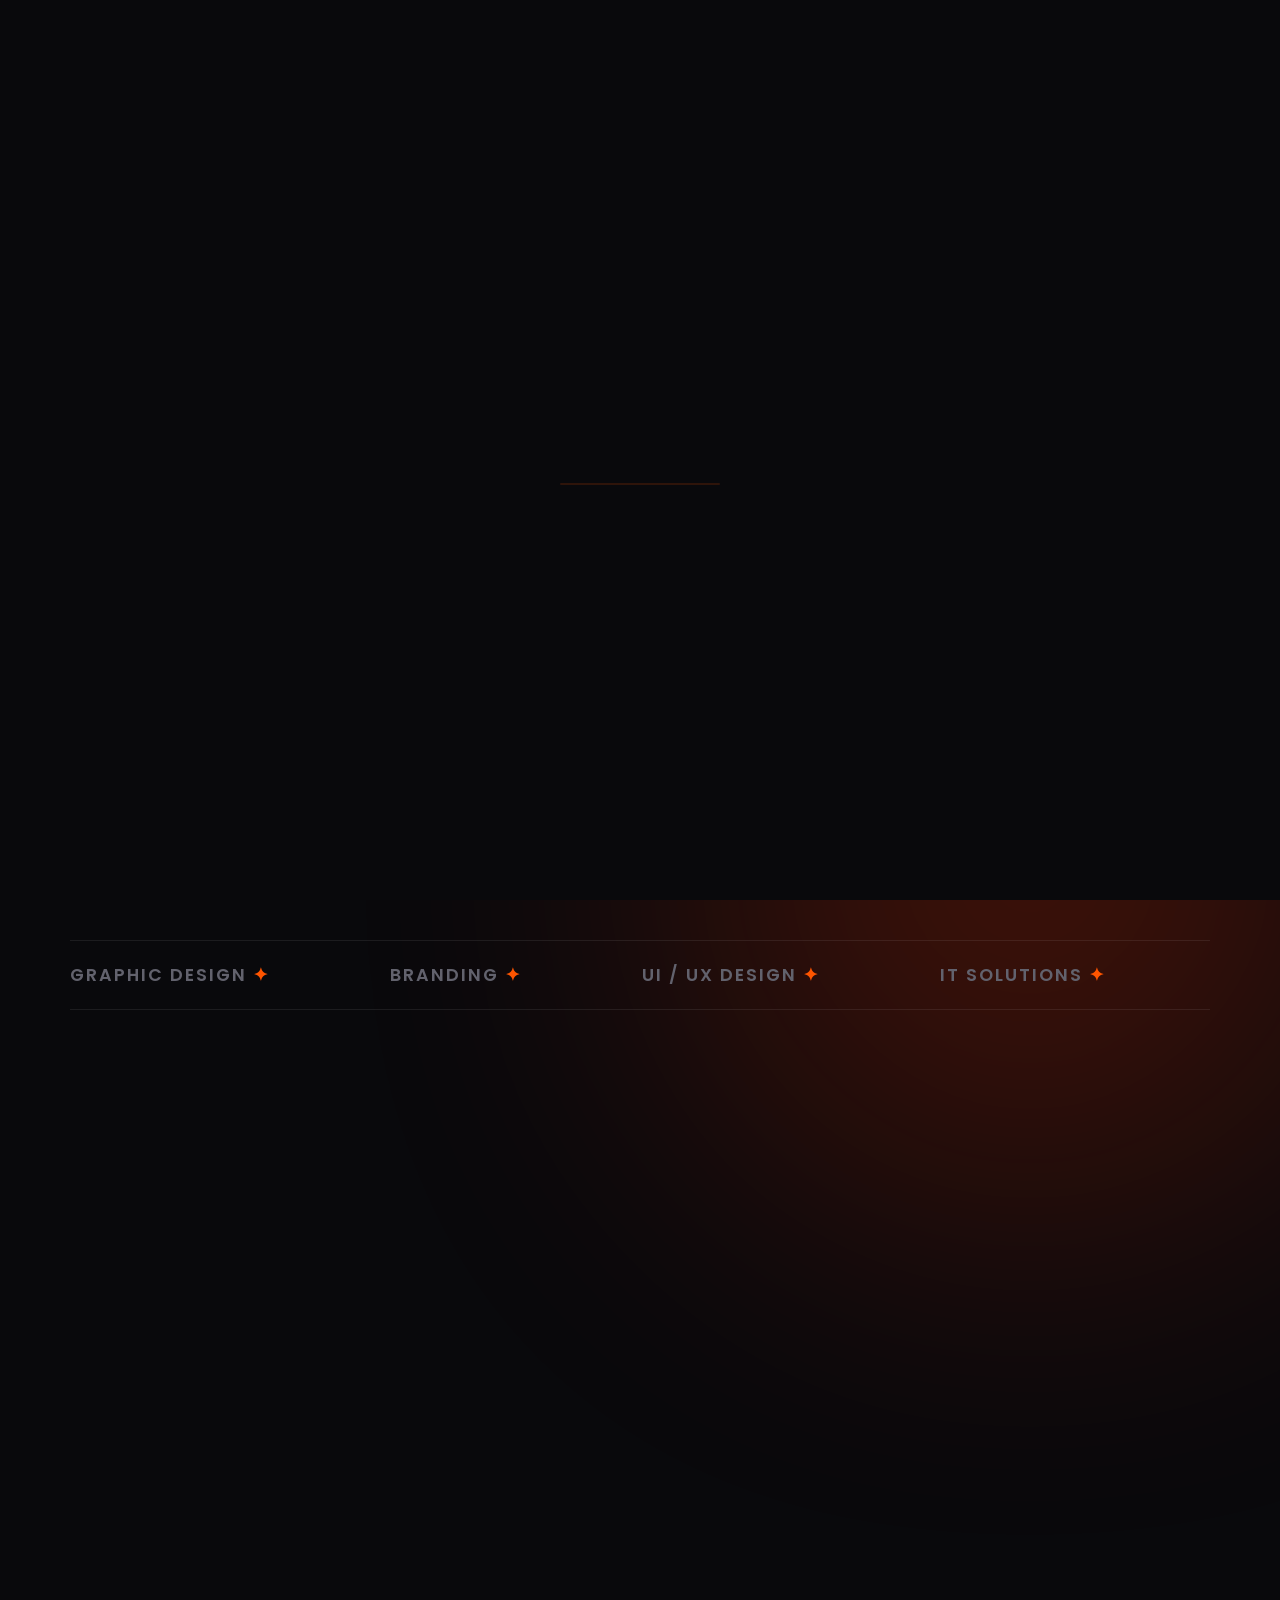
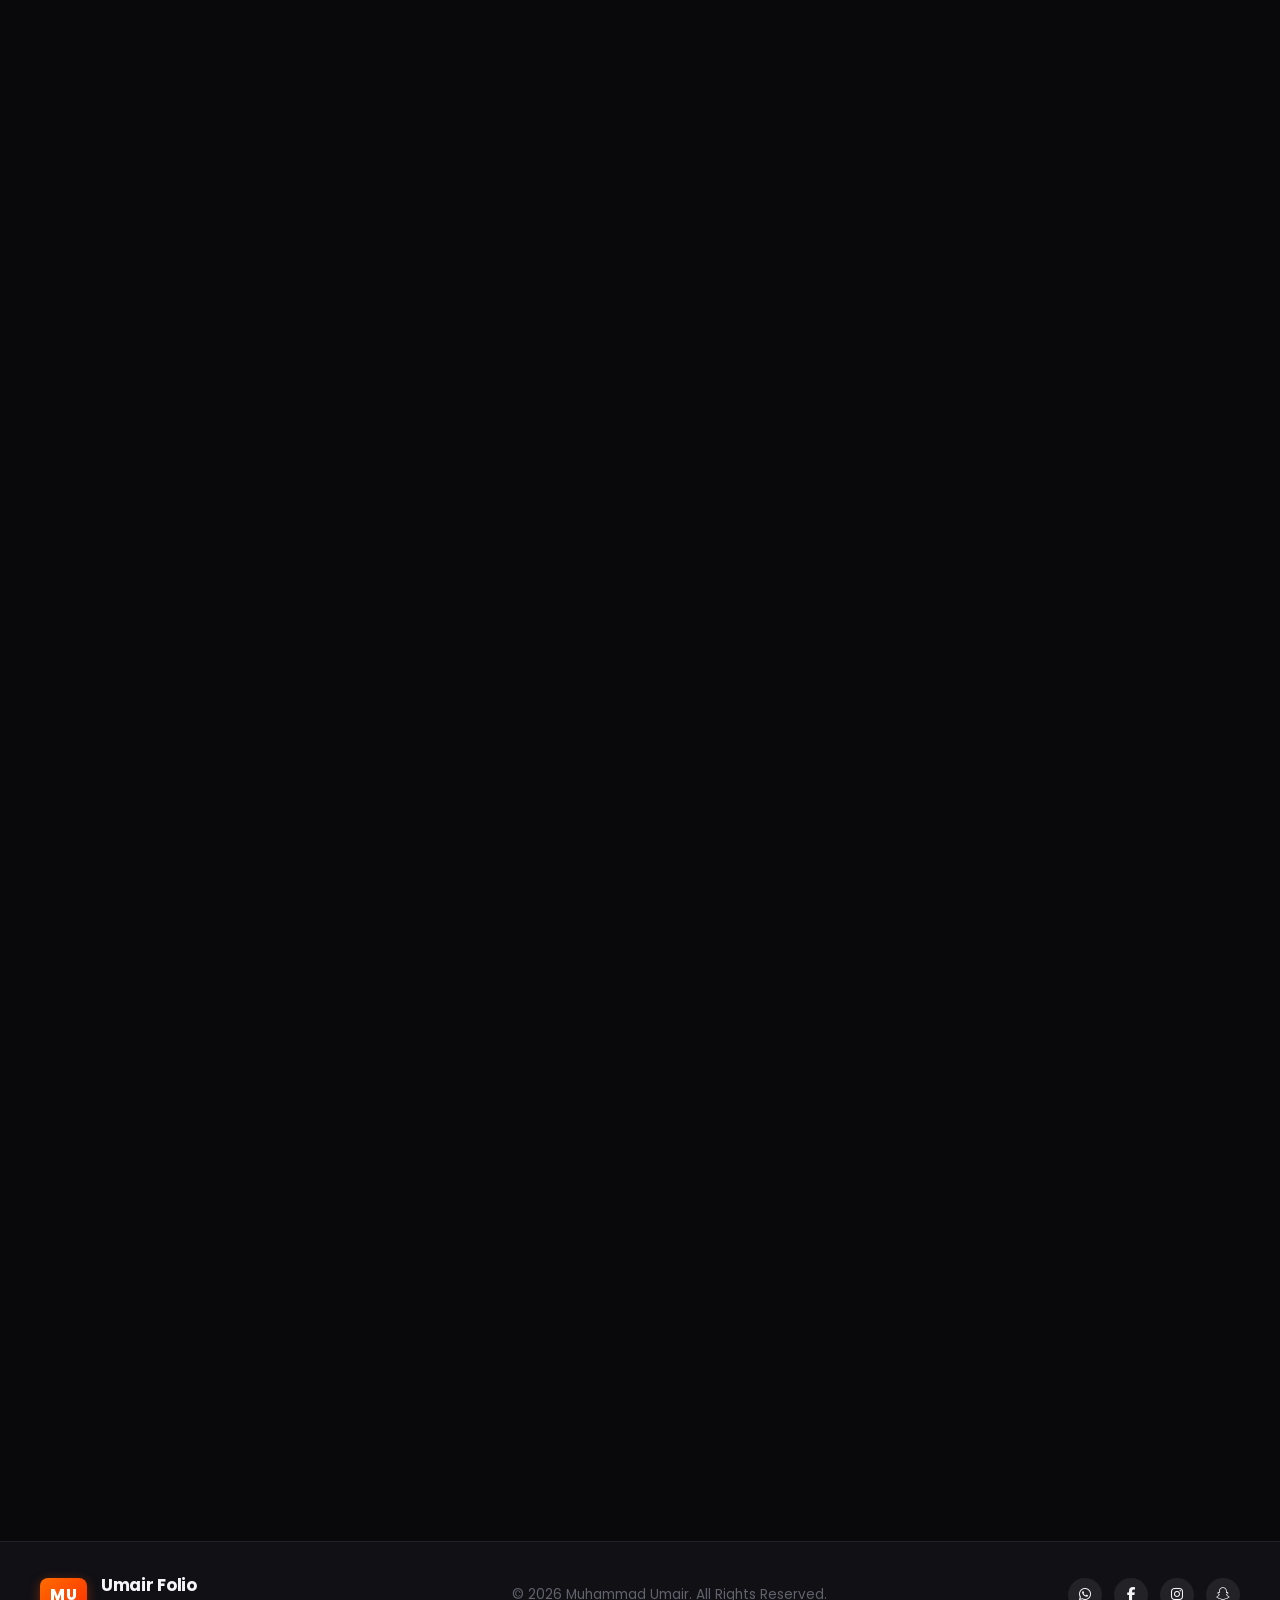
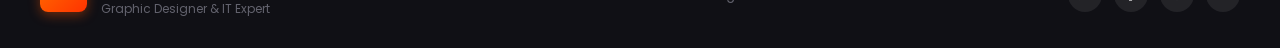
==== commit 4c948cd6: "Add files via upload" ====
--- a/index.html
+++ b/index.html
@@ -18,9 +18,10 @@
   <link rel="preconnect" href="https://fonts.gstatic.com" crossorigin>
   <link href="https://fonts.googleapis.com/css2?family=Alex+Brush&family=Caveat:wght@600;700&family=Great+Vibes&family=Poppins:wght@300;400;500;600;700;800&family=Space+Grotesk:wght@400;500;600;700&display=swap" rel="stylesheet">
 
-  <!-- GSAP Animation Library -->
+  <!-- GSAP Animation Library & Lenis Smooth Scroll -->
   <script src="https://cdnjs.cloudflare.com/ajax/libs/gsap/3.12.5/gsap.min.js"></script>
   <script src="https://cdnjs.cloudflare.com/ajax/libs/gsap/3.12.5/ScrollTrigger.min.js"></script>
+  <script src="https://unpkg.com/lenis@1.1.9/dist/lenis.min.js"></script>
 
   <!-- FontAwesome Icons -->
   <link rel="stylesheet" href="https://cdnjs.cloudflare.com/ajax/libs/font-awesome/6.5.1/css/all.min.css">
@@ -229,83 +230,218 @@
     <!-- 02 SERVICES SECTION -->
     <section class="section services-section reveal-on-scroll" id="services">
       <div class="section-container">
-        <div class="section-header">
-          <span class="section-number">02</span>
-          <h2 class="section-title">Ser<span class="accent-text">vices</span></h2>
-          <p class="section-subtitle">High quality services to help brands grow and succeed in digital world.</p>
-        </div>
-
-        <div class="services-grid">
-          <div class="service-card">
-            <div class="service-icon-box">
-              <i class="fa-solid fa-layer-group"></i>
-            </div>
-            <h3 class="service-title">Branding & Identity</h3>
-            <p class="service-desc">Complete brand guidelines, logos, visual style guides, color palettes and business stationery.</p>
-          </div>
-
-          <div class="service-card">
-            <div class="service-icon-box">
-              <i class="fa-solid fa-print"></i>
-            </div>
-            <h3 class="service-title">Print Design</h3>
-            <p class="service-desc">Flyers, brochures, business cards, banners, billboards, and high-quality print collateral.</p>
-          </div>
-
-          <div class="service-card">
-            <div class="service-icon-box">
-              <i class="fa-solid fa-border-all"></i>
-            </div>
-            <h3 class="service-title">Social Media Design</h3>
-            <p class="service-desc">Engaging social media posts, stories, covers, ad banners, and promotional campaign artwork.</p>
-          </div>
-
-          <div class="service-card">
-            <div class="service-icon-box">
-              <i class="fa-solid fa-vector-square"></i>
-            </div>
-            <h3 class="service-title">UI/UX Design</h3>
-            <p class="service-desc">User-friendly website layouts, modern app interfaces, wireframes, and interactive prototypes.</p>
-          </div>
-
-          <div class="service-card">
-            <div class="service-icon-box">
-              <i class="fa-solid fa-display"></i>
-            </div>
-            <h3 class="service-title">IT Services</h3>
-            <p class="service-desc">System configuration, network management, software setup, IT infrastructure, and technical consulting.</p>
-          </div>
-
-          <div class="service-card">
-            <div class="service-icon-box">
-              <i class="fa-solid fa-code"></i>
-            </div>
-            <h3 class="service-title">Web Development</h3>
-            <p class="service-desc">Responsive, fast-loading portfolio sites, landing pages, business websites, and CMS setup.</p>
-          </div>
-
-          <div class="service-card">
-            <div class="service-icon-box">
-              <i class="fa-solid fa-mobile-screen-button"></i>
-            </div>
-            <h3 class="service-title">App Design</h3>
-            <p class="service-desc">Clean, sleek iOS and Android app visual interfaces designed for intuitive user experience.</p>
-          </div>
-
-          <div class="service-card">
-            <div class="service-icon-box">
-              <i class="fa-solid fa-user-gear"></i>
-            </div>
-            <h3 class="service-title">Tech Support</h3>
-            <p class="service-desc">Troubleshooting, system maintenance, data backup, security optimization, and continuous support.</p>
-          </div>
-        </div>
-
-        <div class="section-footer-link">
-          <a href="#contact" class="link-arrow">View All Services <i class="fa-solid fa-arrow-right"></i></a>
-        </div>
+        
+        <!-- Services Section Header matching Photo 2 -->
+        <div class="services-header-hero">
+          <h2 class="services-big-heading">
+            This is <span class="font-light">what</span><br>
+            we do <span class="font-light">best</span>
+          </h2>
+          <button class="our-services-scroll-btn" id="our-services-scroll-btn" aria-label="Scroll down to services list">
+            <span class="btn-text">OUR SERVICES</span>
+            <div class="circle-arrow-icon"><i class="fa-solid fa-arrow-down"></i></div>
+          </button>
+        </div>
+
+        <!-- Services Section Body: Left Wireframe Graphic + Right 8-Services Grid -->
+        <div class="services-agency-layout">
+          
+          <!-- Left Column: Geometric Wireframe Graphic (matching Photo 2) -->
+          <div class="services-left-wireframe" aria-hidden="true">
+            <svg class="wireframe-svg" viewBox="0 0 160 800" fill="none" xmlns="http://www.w3.org/2000/svg">
+              <rect x="1" y="1" width="158" height="798" stroke="currentColor" stroke-opacity="0.12" stroke-width="1.5"/>
+              <line x1="80" y1="0" x2="80" y2="800" stroke="currentColor" stroke-opacity="0.12" stroke-width="1.5"/>
+              <line x1="0" y1="200" x2="160" y2="200" stroke="currentColor" stroke-opacity="0.12" stroke-width="1.5"/>
+              <line x1="0" y1="400" x2="160" y2="400" stroke="currentColor" stroke-opacity="0.12" stroke-width="1.5"/>
+              <line x1="0" y1="600" x2="160" y2="600" stroke="currentColor" stroke-opacity="0.12" stroke-width="1.5"/>
+              <path d="M 0 200 A 80 80 0 0 0 160 200" stroke="currentColor" stroke-opacity="0.15" stroke-width="1.5" fill="none"/>
+              <circle cx="80" cy="300" r="80" stroke="currentColor" stroke-opacity="0.15" stroke-width="1.5" fill="none"/>
+              <circle cx="80" cy="500" r="80" stroke="currentColor" stroke-opacity="0.15" stroke-width="1.5" fill="none"/>
+              <circle cx="80" cy="700" r="80" stroke="currentColor" stroke-opacity="0.15" stroke-width="1.5" fill="none"/>
+            </svg>
+          </div>
+
+          <!-- Right Showcase Grid: 8 Services in 2-Column Minimalist Layout (Photo 2) -->
+          <div class="services-showcase-grid" id="services-grid">
+
+            <!-- Service 01: Branding -->
+            <a href="service-detail.html?service=1" class="service-card-block" data-more-cursor="true">
+              <div class="service-card-content">
+                <h3 class="service-card-title">
+                  Branding and<br><span class="font-light">Identity Design</span>
+                </h3>
+                <p class="service-card-desc">
+                  Complete brand guidelines, logos, visual style guides, color palettes, and business stationery tailored to elevate your business.
+                </p>
+                <div class="service-subitems-preview">
+                  <div class="subitem-row">LOGO DESIGN &amp; SYMBOLS</div>
+                  <div class="subitem-row">BRAND STYLE GUIDELINES</div>
+                  <div class="subitem-row">COLOR PALETTES &amp; TYPOGRAPHY</div>
+                </div>
+                <div class="read-more-btn">
+                  <span>READ MORE</span>
+                  <div class="mini-circle-arrow"><i class="fa-solid fa-arrow-right"></i></div>
+                </div>
+              </div>
+            </a>
+
+            <!-- Service 02: Print Design -->
+            <a href="service-detail.html?service=2" class="service-card-block" data-more-cursor="true">
+              <div class="service-card-content">
+                <h3 class="service-card-title">
+                  Print Design<br><span class="font-light">and Collateral</span>
+                </h3>
+                <p class="service-card-desc">
+                  High-quality flyers, brochures, catalogs, business cards, flex banners, billboards, and pre-press print production artwork.
+                </p>
+                <div class="service-subitems-preview">
+                  <div class="subitem-row">BROCHURES &amp; CATALOGS</div>
+                  <div class="subitem-row">FLEX &amp; LARGE FORMAT PRINT</div>
+                  <div class="subitem-row">PACKAGING &amp; LABELS</div>
+                </div>
+                <div class="read-more-btn">
+                  <span>READ MORE</span>
+                  <div class="mini-circle-arrow"><i class="fa-solid fa-arrow-right"></i></div>
+                </div>
+              </div>
+            </a>
+
+            <!-- Service 03: Social Media Design -->
+            <a href="service-detail.html?service=3" class="service-card-block" data-more-cursor="true">
+              <div class="service-card-content">
+                <h3 class="service-card-title">
+                  Social Media<br><span class="font-light">Design &amp; Marketing</span>
+                </h3>
+                <p class="service-card-desc">
+                  Engaging social media posts, story templates, cover banners, promotional campaign artwork, and high-converting ad kits.
+                </p>
+                <div class="service-subitems-preview">
+                  <div class="subitem-row">POSTS &amp; STORY TEMPLATES</div>
+                  <div class="subitem-row">PROMOTIONAL CAMPAIGN ARTWORK</div>
+                  <div class="subitem-row">DIGITAL AD KITS &amp; BANNERS</div>
+                </div>
+                <div class="read-more-btn">
+                  <span>READ MORE</span>
+                  <div class="mini-circle-arrow"><i class="fa-solid fa-arrow-right"></i></div>
+                </div>
+              </div>
+            </a>
+
+            <!-- Service 04: UI/UX Design -->
+            <a href="service-detail.html?service=4" class="service-card-block" data-more-cursor="true">
+              <div class="service-card-content">
+                <h3 class="service-card-title">
+                  UI / UX<br><span class="font-light">Interface Design</span>
+                </h3>
+                <p class="service-card-desc">
+                  User-friendly website layouts, modern app visual interfaces, interactive Figma wireframes, and digital product prototypes.
+                </p>
+                <div class="service-subitems-preview">
+                  <div class="subitem-row">UI / UX WIREFRAMING</div>
+                  <div class="subitem-row">FIGMA PROTOTYPING</div>
+                  <div class="subitem-row">APP &amp; WEB INTERFACES</div>
+                </div>
+                <div class="read-more-btn">
+                  <span>READ MORE</span>
+                  <div class="mini-circle-arrow"><i class="fa-solid fa-arrow-right"></i></div>
+                </div>
+              </div>
+            </a>
+
+            <!-- Service 05: IT Services -->
+            <a href="service-detail.html?service=5" class="service-card-block" data-more-cursor="true">
+              <div class="service-card-content">
+                <h3 class="service-card-title">
+                  IT Services &amp;<br><span class="font-light">Infrastructure Setup</span>
+                </h3>
+                <p class="service-card-desc">
+                  System configuration, campus network management, hardware maintenance, software setups, and institutional IT systems.
+                </p>
+                <div class="service-subitems-preview">
+                  <div class="subitem-row">NETWORK &amp; HARDWARE SETUP</div>
+                  <div class="subitem-row">INSTITUTIONAL IT SYSTEMS</div>
+                  <div class="subitem-row">SOFTWARE &amp; SECURITY SETUP</div>
+                </div>
+                <div class="read-more-btn">
+                  <span>READ MORE</span>
+                  <div class="mini-circle-arrow"><i class="fa-solid fa-arrow-right"></i></div>
+                </div>
+              </div>
+            </a>
+
+            <!-- Service 06: Web Development -->
+            <a href="service-detail.html?service=6" class="service-card-block" data-more-cursor="true">
+              <div class="service-card-content">
+                <h3 class="service-card-title">
+                  Web Development<br><span class="font-light">and Launch</span>
+                </h3>
+                <p class="service-card-desc">
+                  Responsive, fast-loading portfolio sites, business websites, landing pages, CMS setup, and modern web applications.
+                </p>
+                <div class="service-subitems-preview">
+                  <div class="subitem-row">RESPONSIVE LANDING PAGES</div>
+                  <div class="subitem-row">PORTFOLIO &amp; BUSINESS SITES</div>
+                  <div class="subitem-row">CMS &amp; WEB INTEGRATION</div>
+                </div>
+                <div class="read-more-btn">
+                  <span>READ MORE</span>
+                  <div class="mini-circle-arrow"><i class="fa-solid fa-arrow-right"></i></div>
+                </div>
+              </div>
+            </a>
+
+            <!-- Service 07: MS Office Expertise (Replaces App Design) -->
+            <a href="service-detail.html?service=7" class="service-card-block" data-more-cursor="true">
+              <div class="service-card-content">
+                <h3 class="service-card-title">
+                  MS Office Expertise<br><span class="font-light">&amp; Automation</span>
+                </h3>
+                <p class="service-card-desc">
+                  Advanced Excel spreadsheets, data management, automated financial records, fee vouchers, formulas, and report systems.
+                </p>
+                <div class="service-subitems-preview">
+                  <div class="subitem-row">EXCEL ADVANCED FORMULAS</div>
+                  <div class="subitem-row">FEE VOUCHERS &amp; SALARY SHEETS</div>
+                  <div class="subitem-row">DATA MANAGEMENT SYSTEMS</div>
+                </div>
+                <div class="read-more-btn">
+                  <span>READ MORE</span>
+                  <div class="mini-circle-arrow"><i class="fa-solid fa-arrow-right"></i></div>
+                </div>
+              </div>
+            </a>
+
+            <!-- Service 08: Tech Support -->
+            <a href="service-detail.html?service=8" class="service-card-block" data-more-cursor="true">
+              <div class="service-card-content">
+                <h3 class="service-card-title">
+                  Tech Support<br><span class="font-light">&amp; Maintenance</span>
+                </h3>
+                <p class="service-card-desc">
+                  System troubleshooting, IT maintenance, data backup solutions, security optimization, and continuous technical support.
+                </p>
+                <div class="service-subitems-preview">
+                  <div class="subitem-row">SYSTEM TROUBLESHOOTING</div>
+                  <div class="subitem-row">DATA BACKUP &amp; RECOVERY</div>
+                  <div class="subitem-row">CONTINUOUS TECH SUPPORT</div>
+                </div>
+                <div class="read-more-btn">
+                  <span>READ MORE</span>
+                  <div class="mini-circle-arrow"><i class="fa-solid fa-arrow-right"></i></div>
+                </div>
+              </div>
+            </a>
+
+          </div>
+        </div>
+
       </div>
     </section>
+
+    <!-- Custom "MORE" Circular Hover Cursor Follower -->
+    <div class="more-cursor-follower" id="more-cursor">
+      <span>MORE</span>
+    </div>
 
     <!-- 03 MY WORK SECTION -->
     <section class="section work-section reveal-on-scroll" id="work">
@@ -431,107 +567,178 @@
       </div>
     </section>
 
-    <!-- 04 EXPERIENCE SECTION -->
+    <!-- 04 CREATIVE JOURNEY (EXPERIENCE) SECTION -->
     <section class="section experience-section reveal-on-scroll" id="experience">
       <div class="section-container">
-        <div class="section-header">
-          <span class="section-number">04</span>
-          <h2 class="section-title">My <span class="accent-text">Experience</span></h2>
-        </div>
-
-        <div class="exp-cards-grid">
-
-          <!-- Experience 01 -->
-          <div class="exp-card timeline-item">
-            <div class="exp-card-top">
-              <span class="exp-year">2024 – 2026 | 2 Years</span>
-              <span class="exp-badge">Dubai, UAE</span>
-            </div>
-            <h3 class="exp-role">Chief Operating Officer (COO)</h3>
-            <div class="exp-company"><i class="fa-solid fa-building"></i> Synergy Creativity Printing Solutions</div>
-            <p class="exp-desc">Managing business operations, teams, clients, projects, design workflows, and Dubai-Pakistan coordination.</p>
-            <a href="experience-detail.html?exp=1" class="exp-view-btn">
-              View Details <i class="fa-solid fa-arrow-right"></i>
-            </a>
-          </div>
-
-          <!-- Experience 02 -->
-          <div class="exp-card timeline-item">
-            <div class="exp-card-top">
-              <span class="exp-year">2023 – Present</span>
-              <span class="exp-badge">Vehari, Pakistan</span>
-            </div>
-            <h3 class="exp-role">ICT Incharge & Graphic Designer</h3>
-            <div class="exp-company"><i class="fa-solid fa-school"></i> The Smart School — Vehari Campus</div>
-            <p class="exp-desc">Managing IT infrastructure, social media, academic designs, schedules, results and communication.</p>
-            <a href="experience-detail.html?exp=2" class="exp-view-btn">
-              View Details <i class="fa-solid fa-arrow-right"></i>
-            </a>
-          </div>
-
-          <!-- Experience 03 -->
-          <div class="exp-card timeline-item">
-            <div class="exp-card-top">
-              <span class="exp-year">2024 – Present</span>
-              <span class="exp-badge">Vehari, Pakistan</span>
-            </div>
-            <h3 class="exp-role">MS Office Expert / Assistant Accountant</h3>
-            <div class="exp-company"><i class="fa-solid fa-graduation-cap"></i> Concordia College</div>
-            <p class="exp-desc">Managing Excel accounts, student records, vouchers, payments, expenses and college documentation.</p>
-            <a href="experience-detail.html?exp=3" class="exp-view-btn">
-              View Details <i class="fa-solid fa-arrow-right"></i>
-            </a>
-          </div>
-
-          <!-- Experience 04 -->
-          <div class="exp-card timeline-item">
-            <div class="exp-card-top">
-              <span class="exp-year">2021 – Present</span>
-              <span class="exp-badge">Founder & CEO</span>
-            </div>
-            <h3 class="exp-role">Chief Executive Officer (CEO)</h3>
-            <div class="exp-company"><i class="fa-solid fa-store"></i> Umair Graphics — Vehari</div>
-            <p class="exp-desc">Managing business operations, clients, design projects, printing services, team and creative workflows.</p>
-            <a href="experience-detail.html?exp=4" class="exp-view-btn">
-              View Details <i class="fa-solid fa-arrow-right"></i>
-            </a>
-          </div>
-
-          <!-- Experience 05 -->
-          <div class="exp-card timeline-item">
-            <div class="exp-card-top">
-              <span class="exp-year">Freelance Experience</span>
-              <span class="exp-badge">100+ Clients</span>
-            </div>
-            <h3 class="exp-role">Freelance Graphic Designer</h3>
-            <div class="exp-company"><i class="fa-solid fa-globe"></i> Upwork & Fiverr — International</div>
-            <p class="exp-desc">Delivering professional designs, managing 100+ clients, projects, revisions and international communication.</p>
-            <a href="experience-detail.html?exp=5" class="exp-view-btn">
-              View Details <i class="fa-solid fa-arrow-right"></i>
-            </a>
-          </div>
-
-          <!-- Experience 06 -->
-          <div class="exp-card timeline-item">
-            <div class="exp-card-top">
-              <span class="exp-year">2018 – 2020 | 3 Years</span>
-              <span class="exp-badge">Career Start</span>
-            </div>
-            <h3 class="exp-role">Graphic Designer</h3>
-            <div class="exp-company"><i class="fa-solid fa-print"></i> Al Mukhtar Press — Vehari</div>
-            <p class="exp-desc">Creating print designs, mastering CorelDRAW, handling client requirements and developing professional design skills.</p>
-            <a href="experience-detail.html?exp=6" class="exp-view-btn">
-              View Details <i class="fa-solid fa-arrow-right"></i>
-            </a>
+        
+        <!-- Section 04 Label Above Hero Box -->
+        <div style="text-align:center; margin-bottom: 24px;">
+          <span class="section-number" style="display:inline-block;">04</span>
+        </div>
+
+        <!-- Hero Header Box with Rounded Orange Glass Accent -->
+        <div class="creative-journey-hero-box">
+          <span class="journey-sublabel">EXPERIENCE DETAILS</span>
+          <h2 class="journey-title">My <span class="accent-text">Creative Journey</span></h2>
+          <p class="journey-desc">6+ Years of Leadership, IT Management &amp; Visual Branding Solutions</p>
+          <button class="see-what-built-btn" id="see-built-btn" aria-label="Scroll down to timeline">
+            <span>See What I've Built</span>
+            <div class="circle-arrow"><i class="fa-solid fa-arrow-down"></i></div>
+          </button>
+        </div>
+
+        <!-- Alternating Zig-Zag Timeline Container (hidden by default) -->
+        <div class="journey-timeline-container" id="journey-timeline" style="display:none; overflow:hidden;">
+          
+          <!-- Timeline Vertical Connecting Line -->
+          <div class="timeline-center-line"></div>
+
+          <!-- Step 01 (Left Column) -->
+          <div class="journey-item step-left timeline-item">
+            <div class="journey-step-num">01</div>
+            <div class="exp-card journey-card">
+              <div class="exp-card-top">
+                <span class="exp-year">2024 – 2026 | 2 Years</span>
+                <span class="exp-badge">Dubai, UAE</span>
+              </div>
+              <h3 class="exp-role">Chief Operating Officer (COO)</h3>
+              <div class="exp-company"><i class="fa-solid fa-building"></i> Synergy Creativity Printing Solutions</div>
+              <p class="exp-desc">Managing business operations, teams, clients, projects, design workflows, and Dubai-Pakistan coordination.</p>
+              <div class="drag-to-unlock-wrapper" data-href="experience-detail.html?exp=1">
+                <div class="drag-slider-track">
+                  <div class="drag-progress-bar"></div>
+                  <span class="drag-slider-label">Drag to view details <i class="fa-solid fa-arrow-right"></i></span>
+                  <div class="drag-slider-knob">
+                    <i class="fa-solid fa-angles-right"></i>
+                  </div>
+                </div>
+              </div>
+            </div>
+          </div>
+
+          <!-- Step 02 (Right Column) -->
+          <div class="journey-item step-right timeline-item">
+            <div class="journey-step-num">02</div>
+            <div class="exp-card journey-card">
+              <div class="exp-card-top">
+                <span class="exp-year">2023 – Present</span>
+                <span class="exp-badge">Vehari, Pakistan</span>
+              </div>
+              <h3 class="exp-role">ICT Incharge &amp; Graphic Designer</h3>
+              <div class="exp-company"><i class="fa-solid fa-school"></i> The Smart School — Vehari Campus</div>
+              <p class="exp-desc">Managing IT infrastructure, social media, academic designs, schedules, results and communication.</p>
+              <div class="drag-to-unlock-wrapper" data-href="experience-detail.html?exp=2">
+                <div class="drag-slider-track">
+                  <div class="drag-progress-bar"></div>
+                  <span class="drag-slider-label">Drag to view details <i class="fa-solid fa-arrow-right"></i></span>
+                  <div class="drag-slider-knob">
+                    <i class="fa-solid fa-angles-right"></i>
+                  </div>
+                </div>
+              </div>
+            </div>
+          </div>
+
+          <!-- Step 03 (Left Column) -->
+          <div class="journey-item step-left timeline-item">
+            <div class="journey-step-num">03</div>
+            <div class="exp-card journey-card">
+              <div class="exp-card-top">
+                <span class="exp-year">2024 – Present</span>
+                <span class="exp-badge">Vehari, Pakistan</span>
+              </div>
+              <h3 class="exp-role">MS Office Expert / Assistant Accountant</h3>
+              <div class="exp-company"><i class="fa-solid fa-graduation-cap"></i> Concordia College</div>
+              <p class="exp-desc">Managing Excel accounts, student records, vouchers, payments, expenses and college documentation.</p>
+              <div class="drag-to-unlock-wrapper" data-href="experience-detail.html?exp=3">
+                <div class="drag-slider-track">
+                  <div class="drag-progress-bar"></div>
+                  <span class="drag-slider-label">Drag to view details <i class="fa-solid fa-arrow-right"></i></span>
+                  <div class="drag-slider-knob">
+                    <i class="fa-solid fa-angles-right"></i>
+                  </div>
+                </div>
+              </div>
+            </div>
+          </div>
+
+          <!-- Step 04 (Right Column) -->
+          <div class="journey-item step-right timeline-item">
+            <div class="journey-step-num">04</div>
+            <div class="exp-card journey-card">
+              <div class="exp-card-top">
+                <span class="exp-year">2021 – Present</span>
+                <span class="exp-badge">Founder &amp; CEO</span>
+              </div>
+              <h3 class="exp-role">Chief Executive Officer (CEO)</h3>
+              <div class="exp-company"><i class="fa-solid fa-store"></i> Umair Graphics — Vehari</div>
+              <p class="exp-desc">Managing business operations, clients, design projects, printing services, team and creative workflows.</p>
+              <div class="drag-to-unlock-wrapper" data-href="experience-detail.html?exp=4">
+                <div class="drag-slider-track">
+                  <div class="drag-progress-bar"></div>
+                  <span class="drag-slider-label">Drag to view details <i class="fa-solid fa-arrow-right"></i></span>
+                  <div class="drag-slider-knob">
+                    <i class="fa-solid fa-angles-right"></i>
+                  </div>
+                </div>
+              </div>
+            </div>
+          </div>
+
+          <!-- Step 05 (Left Column) -->
+          <div class="journey-item step-left timeline-item">
+            <div class="journey-step-num">05</div>
+            <div class="exp-card journey-card">
+              <div class="exp-card-top">
+                <span class="exp-year">Freelance Experience</span>
+                <span class="exp-badge">100+ Clients</span>
+              </div>
+              <h3 class="exp-role">Freelance Graphic Designer</h3>
+              <div class="exp-company"><i class="fa-solid fa-globe"></i> Upwork &amp; Fiverr — International</div>
+              <p class="exp-desc">Delivering professional designs, managing 100+ clients, projects, revisions and international communication.</p>
+              <div class="drag-to-unlock-wrapper" data-href="experience-detail.html?exp=5">
+                <div class="drag-slider-track">
+                  <div class="drag-progress-bar"></div>
+                  <span class="drag-slider-label">Drag to view details <i class="fa-solid fa-arrow-right"></i></span>
+                  <div class="drag-slider-knob">
+                    <i class="fa-solid fa-angles-right"></i>
+                  </div>
+                </div>
+              </div>
+            </div>
+          </div>
+
+          <!-- Step 06 (Right Column) -->
+          <div class="journey-item step-right timeline-item">
+            <div class="journey-step-num">06</div>
+            <div class="exp-card journey-card">
+              <div class="exp-card-top">
+                <span class="exp-year">2018 – 2020 | 3 Years</span>
+                <span class="exp-badge">Career Start</span>
+              </div>
+              <h3 class="exp-role">Graphic Designer</h3>
+              <div class="exp-company"><i class="fa-solid fa-print"></i> Al Mukhtar Press — Vehari</div>
+              <p class="exp-desc">Creating print designs, mastering CorelDRAW, handling client requirements and developing professional design skills.</p>
+              <div class="drag-to-unlock-wrapper" data-href="experience-detail.html?exp=6">
+                <div class="drag-slider-track">
+                  <div class="drag-progress-bar"></div>
+                  <span class="drag-slider-label">Drag to view details <i class="fa-solid fa-arrow-right"></i></span>
+                  <div class="drag-slider-knob">
+                    <i class="fa-solid fa-angles-right"></i>
+                  </div>
+                </div>
+              </div>
+            </div>
           </div>
 
         </div>
 
         <div class="experience-badge-wrapper">
           <div class="badge-pill">
-            <span class="accent-text fw-700">6+</span> Years of Experience
-          </div>
-        </div>
+            <span class="accent-text fw-700">6+</span> Years of Proven Creative Excellence
+          </div>
+        </div>
+
       </div>
     </section>
 
@@ -742,6 +949,18 @@
     <span id="toast-message">Message sent successfully!</span>
   </div>
 
+  <!-- Failsafe: force hide loader after 4s if JS crashes -->
+  <script>
+    setTimeout(function() {
+      var loader = document.getElementById('page-loader');
+      if (loader && loader.style.display !== 'none') {
+        loader.style.transition = 'opacity 0.6s ease';
+        loader.style.opacity = '0';
+        setTimeout(function() { loader.style.display = 'none'; }, 650);
+      }
+    }, 4000);
+  </script>
+
   <!-- Main JavaScript -->
   <script src="script.js"></script>
 </body>
--- a/style.css
+++ b/style.css
@@ -73,8 +73,24 @@
 }
 
 html {
-  scroll-behavior: smooth;
   font-size: 16px;
+}
+
+/* Lenis Smooth Scroll System Helper Styles */
+html.lenis, html.lenis body {
+  height: auto;
+}
+
+.lenis.lenis-smooth {
+  scroll-behavior: auto !important;
+}
+
+.lenis.lenis-smooth [data-lenis-prevent] {
+  overscroll-behavior: contain;
+}
+
+.lenis.lenis-stopped {
+  overflow: hidden;
 }
 
 body {
@@ -554,8 +570,9 @@
 .section-subtitle {
   color: var(--text-body);
   font-size: 1.05rem;
-  margin-top: 10px;
+  margin: 10px auto 0 auto;
   max-width: 600px;
+  text-align: center;
 }
 
 /* --------------------------------------------------------------------------
@@ -932,44 +949,253 @@
 }
 
 /* --------------------------------------------------------------------------
-   9. SERVICES SECTION (02)
+   9. SERVICES SECTION (02) — Photo 2 High-End Minimalist Agency Layout
    -------------------------------------------------------------------------- */
-.services-grid {
+.services-header-hero {
+  display: flex;
+  align-items: flex-end;
+  justify-content: space-between;
+  margin-bottom: 50px;
+  flex-wrap: wrap;
+  gap: 20px;
+}
+
+.services-big-heading {
+  font-family: var(--font-title);
+  font-size: clamp(2rem, 4.2vw, 3.2rem); /* 10% larger */
+  font-weight: 700;
+  color: var(--text-heading);
+  line-height: 1.15;
+  letter-spacing: -0.5px;
+}
+
+.services-big-heading .font-light {
+  font-weight: 300;
+  color: var(--text-heading);
+  opacity: 0.85;
+}
+
+.our-services-scroll-btn {
+  display: inline-flex;
+  align-items: center;
+  gap: 10px;
+  background: transparent;
+  border: none;
+  cursor: pointer;
+  padding: 0;
+  margin-bottom: 6px;
+}
+
+.our-services-scroll-btn .btn-text {
+  font-size: 0.75rem;
+  font-weight: 700;
+  letter-spacing: 1.8px;
+  color: var(--accent-orange);
+  text-transform: uppercase;
+}
+
+.our-services-scroll-btn .circle-arrow-icon {
+  width: 32px;
+  height: 32px;
+  border-radius: 50%;
+  background: rgba(255, 85, 0, 0.12);
+  border: 1px solid rgba(255, 85, 0, 0.3);
+  color: var(--accent-orange);
+  display: flex;
+  align-items: center;
+  justify-content: center;
+  font-size: 0.75rem;
+  transition: all var(--transition-smooth);
+}
+
+.our-services-scroll-btn:hover .circle-arrow-icon {
+  background: var(--accent-orange);
+  color: #FFFFFF;
+  transform: translateY(3px);
+  box-shadow: 0 4px 15px var(--accent-orange-glow);
+}
+
+/* Agency Layout: Left Empty Margin + Floating Vector SVG + Staggered Grid (Photo 2) */
+.services-agency-layout {
+  display: flex;
+  gap: 65px;
+  align-items: flex-start;
+  padding-left: 30px;
+}
+
+.services-left-wireframe {
+  width: 140px;
+  flex-shrink: 0;
+  display: block;
+  animation: wireframeFloat 4.5s ease-in-out infinite alternate;
+}
+
+@keyframes wireframeFloat {
+  0% {
+    transform: translateY(0px);
+  }
+  100% {
+    transform: translateY(-28px);
+  }
+}
+
+.services-left-wireframe .wireframe-svg {
+  width: 100%;
+  height: auto;
+  min-height: 550px;
+  color: var(--text-heading);
+}
+
+/* Services Showcase Grid — 2 Columns Staggered (Photo 2) */
+.services-showcase-grid {
   display: grid;
-  grid-template-columns: repeat(4, 1fr);
-  gap: 24px;
-}
-
-.service-card {
-  background: var(--bg-card);
-  border: 1px solid var(--border-light);
-  padding: 30px 24px;
-  border-radius: var(--radius-md);
-  box-shadow: 0 4px 15px var(--shadow-color);
+  grid-template-columns: repeat(2, 1fr);
+  gap: 65px 50px;
+  flex: 1;
+}
+
+.service-card-block {
+  display: block;
+  background: transparent;
+  border: none;
+  border-bottom: 1px solid var(--border-light);
+  padding: 0 0 24px 0;
+  text-decoration: none;
+  cursor: pointer;
   transition: all var(--transition-smooth);
+  position: relative;
+  max-width: 380px; /* Narrower width so text wraps vertically longer (Photo 2 style) */
+}
+
+/* Staggered offset (Photo 2): Left column items start lower down! */
+.services-showcase-grid .service-card-block:nth-child(odd) {
+  margin-top: 100px;
+}
+
+.services-showcase-grid .service-card-block:nth-child(even) {
+  margin-top: 0;
+}
+
+.service-card-block:hover {
+  transform: translateY(-3px);
+  border-bottom-color: var(--accent-orange);
+}
+
+.service-card-title {
+  font-family: var(--font-title);
+  font-size: 1.35rem;
+  font-weight: 700;
+  color: var(--text-heading);
+  line-height: 1.25;
+  margin-bottom: 12px;
+  letter-spacing: -0.3px;
+  transition: color var(--transition-fast);
+}
+
+.service-card-block:hover .service-card-title {
+  color: var(--accent-orange);
+}
+
+.service-card-title .font-light {
+  font-weight: 300;
+  color: var(--text-heading);
+}
+
+.service-card-desc {
+  font-size: 0.85rem;
+  color: var(--text-body);
+  line-height: 1.65;
+  margin-bottom: 18px;
+  opacity: 0.85;
+}
+
+.service-subitems-preview {
   display: flex;
   flex-direction: column;
-  gap: 16px;
-}
-
-.service-card:hover {
-  border-color: var(--border-accent);
-  transform: translateY(-6px);
-  box-shadow: 0 14px 30px var(--shadow-color);
-}
-
-.service-icon-box {
-  width: 48px;
-  height: 48px;
-  border-radius: var(--radius-sm);
-  background: rgba(255, 85, 0, 0.1);
-  border: 1px solid rgba(255, 85, 0, 0.2);
+  margin-bottom: 14px;
+}
+
+.subitem-row {
+  font-size: 0.68rem;
+  font-weight: 700;
+  letter-spacing: 1.5px;
+  text-transform: uppercase;
+  color: var(--text-muted);
+  padding: 9px 0;
+  border-top: 1px solid var(--border-light);
+  transition: color var(--transition-fast);
+}
+
+.service-card-block:hover .subitem-row {
+  color: var(--text-heading);
+}
+
+.read-more-btn {
+  display: inline-flex;
+  align-items: center;
+  gap: 8px;
+  font-size: 0.72rem;
+  font-weight: 700;
+  letter-spacing: 1.8px;
+  color: var(--accent-orange);
+  text-transform: uppercase;
+  transition: all var(--transition-smooth);
+}
+
+.read-more-btn .mini-circle-arrow {
+  width: 28px;
+  height: 28px;
+  border-radius: 50%;
+  background: rgba(255, 85, 0, 0.12);
+  color: var(--accent-orange);
   display: flex;
   align-items: center;
   justify-content: center;
-  color: var(--accent-orange);
-  font-size: 1.3rem;
+  font-size: 0.72rem;
   transition: all var(--transition-smooth);
+}
+
+.service-card-block:hover .read-more-btn .mini-circle-arrow {
+  background: var(--accent-orange);
+  color: #FFFFFF;
+  transform: translateX(4px);
+  box-shadow: 0 4px 12px var(--accent-orange-glow);
+}
+
+@media (max-width: 992px) {
+  .services-agency-layout { gap: 0; padding-left: 0; }
+  .services-left-wireframe { display: none; }
+  .services-showcase-grid { grid-template-columns: 1fr; gap: 35px; }
+  .services-showcase-grid .service-card-block:nth-child(odd) { margin-top: 0; }
+}
+
+/* Custom Circular Hover Cursor "MORE" Follower */
+.more-cursor-follower {
+  position: fixed;
+  top: 0;
+  left: 0;
+  width: 68px;
+  height: 68px;
+  border-radius: 50%;
+  background: var(--accent-orange);
+  color: #FFFFFF;
+  font-weight: 800;
+  font-size: 0.75rem;
+  letter-spacing: 1.5px;
+  display: flex;
+  align-items: center;
+  justify-content: center;
+  pointer-events: none;
+  z-index: 99999;
+  box-shadow: 0 8px 25px var(--accent-orange-glow);
+  transform: translate(-50%, -50%) scale(0);
+  opacity: 0;
+  transition: transform 0.25s cubic-bezier(0.34, 1.56, 0.64, 1), opacity 0.2s ease;
+}
+
+.more-cursor-follower.active {
+  transform: translate(-50%, -50%) scale(1);
+  opacity: 1;
 }
 
 .service-card:hover .service-icon-box {
@@ -1132,51 +1358,234 @@
 }
 
 /* --------------------------------------------------------------------------
-   11. EXPERIENCE SECTION (04) — Card Grid Layout
+   11. CREATIVE JOURNEY (EXPERIENCE) SECTION (04) — Photo 2 Style Timeline
    -------------------------------------------------------------------------- */
 
-/* Experience Cards Grid - 2 columns */
-.exp-cards-grid {
-  display: grid;
-  grid-template-columns: repeat(2, 1fr);
-  gap: 24px;
-  margin-top: 40px;
-}
-
-/* Each experience card */
-.exp-card {
+/* Hero Header Box with Rounded Corners & Orange Accent Border */
+.creative-journey-hero-box {
+  background: var(--bg-card);
+  border: 1px solid rgba(255, 85, 0, 0.35);
+  border-radius: var(--radius-lg);
+  padding: 50px 40px;
+  text-align: center;
+  max-width: 820px;
+  margin: 0 auto 60px;
+  box-shadow: 0 12px 35px var(--shadow-color), inset 0 1px 0 rgba(255, 255, 255, 0.1);
+  position: relative;
+  overflow: hidden;
+}
+
+.creative-journey-hero-box::before {
+  content: '';
+  position: absolute;
+  top: 0; left: 50%;
+  transform: translateX(-50%);
+  width: 180px; height: 3px;
+  background: var(--accent-gradient);
+  border-radius: 0 0 4px 4px;
+}
+
+.journey-sublabel {
+  font-size: 0.72rem;
+  font-weight: 700;
+  letter-spacing: 3px;
+  color: var(--accent-orange);
+  text-transform: uppercase;
+  display: block;
+  margin-bottom: 12px;
+}
+
+.journey-title {
+  font-family: var(--font-title);
+  font-size: clamp(2rem, 4.2vw, 3.2rem);
+  font-weight: 700;
+  color: var(--text-heading);
+  line-height: 1.2;
+  margin-bottom: 14px;
+  letter-spacing: -0.5px;
+}
+
+.journey-desc {
+  font-size: 0.95rem;
+  color: var(--text-body);
+  max-width: 600px;
+  margin: 0 auto 28px;
+  opacity: 0.9;
+  line-height: 1.6;
+}
+
+.see-what-built-btn {
+  display: inline-flex;
+  align-items: center;
+  gap: 12px;
+  background: var(--accent-gradient);
+  color: #FFFFFF;
+  font-family: var(--font-main);
+  font-weight: 700;
+  font-size: 0.88rem;
+  letter-spacing: 0.3px;
+  padding: 14px 32px;
+  border-radius: var(--radius-pill);
+  border: none;
+  cursor: pointer;
+  box-shadow: 0 6px 20px var(--accent-orange-glow);
+  transition: all var(--transition-smooth);
+}
+
+.see-what-built-btn:hover {
+  transform: translateY(-3px);
+  box-shadow: 0 12px 32px rgba(255, 85, 0, 0.55);
+}
+
+.see-what-built-btn .circle-arrow {
+  width: 30px;
+  height: 30px;
+  border-radius: 50%;
+  background: rgba(255, 255, 255, 0.22);
+  display: flex;
+  align-items: center;
+  justify-content: center;
+  font-size: 0.8rem;
+  animation: arrowBounce 1.8s ease-in-out infinite;
+}
+
+@keyframes arrowBounce {
+  0%, 100% { transform: translateY(0); }
+  45% { transform: translateY(5px); }
+  55% { transform: translateY(5px); }
+  65% { transform: translateY(0); }
+}
+
+.see-what-built-btn:hover .circle-arrow {
+  animation: none;
+  transform: translateY(5px);
+}
+
+/* Alternating Zig-Zag Timeline Container */
+.journey-timeline-container {
+  position: relative;
+  max-width: 1050px;
+  margin: 40px auto 0;
+  padding: 20px 0;
+  display: flex;
+  flex-direction: column;
+}
+
+/* Timeline Vertical Center Line */
+.timeline-center-line {
+  position: absolute;
+  top: 0;
+  bottom: 0;
+  left: 50%;
+  width: 2px;
+  background: linear-gradient(to bottom, rgba(255, 85, 0, 0.6) 0%, rgba(255, 85, 0, 0.2) 80%, transparent 100%);
+  transform: translateX(-50%);
+  z-index: 1;
+}
+
+.journey-item {
+  position: relative;
+  width: 46%;
+  z-index: 2;
+  margin-bottom: 56px;
+}
+
+/* Orange dot connector pinned to center line per item */
+.journey-item::after {
+  content: '';
+  position: absolute;
+  top: 38px;
+  width: 12px;
+  height: 12px;
+  border-radius: 50%;
+  background: var(--accent-orange);
+  border: 2px solid var(--bg-dark);
+  box-shadow: 0 0 10px var(--accent-orange-glow);
+  z-index: 6;
+}
+
+/* Step Left (Odd) vs Step Right (Even Offset) */
+.journey-item.step-left {
+  margin-right: auto;
+  align-self: flex-start;
+}
+
+.journey-item.step-left::after {
+  right: -7%;
+}
+
+.journey-item.step-right {
+  margin-left: auto;
+  align-self: flex-end;
+  margin-top: -60px; /* Zig-zag vertical stagger */
+}
+
+.journey-item.step-right::after {
+  left: -7%;
+}
+
+/* Step Number Badge */
+.journey-step-num {
+  position: absolute;
+  top: -14px;
+  font-size: 0.7rem;
+  font-weight: 800;
+  letter-spacing: 1.5px;
+  padding: 4px 14px;
+  background: var(--accent-gradient);
+  color: #FFFFFF;
+  border-radius: var(--radius-pill);
+  z-index: 7;
+  box-shadow: 0 4px 14px var(--accent-orange-glow);
+  animation: stepNumPulse 2.8s ease-in-out infinite;
+}
+
+@keyframes stepNumPulse {
+  0%, 100% { box-shadow: 0 4px 14px var(--accent-orange-glow); }
+  50% { box-shadow: 0 4px 22px rgba(255, 85, 0, 0.65); }
+}
+
+.journey-item.step-left .journey-step-num {
+  right: 20px;
+}
+
+.journey-item.step-right .journey-step-num {
+  left: 20px;
+}
+
+/* Timeline Experience Cards */
+.journey-card {
   background: var(--bg-card);
   border: 1px solid var(--border-light);
-  border-radius: var(--radius-md);
-  padding: 28px 28px 24px;
-  box-shadow: 0 4px 20px var(--shadow-color);
+  border-radius: var(--radius-lg);
+  padding: 32px 28px 26px;
+  box-shadow: 0 8px 25px var(--shadow-color);
   display: flex;
   flex-direction: column;
-  gap: 10px;
+  gap: 12px;
   transition: all var(--transition-smooth);
   position: relative;
   overflow: hidden;
 }
 
-.exp-card::before {
+.journey-card::before {
   content: '';
   position: absolute;
   top: 0; left: 0;
-  width: 3px;
+  width: 4px;
   height: 100%;
   background: var(--accent-gradient);
-  border-radius: 3px 0 0 3px;
   opacity: 0;
   transition: opacity var(--transition-smooth);
 }
 
-.exp-card:hover {
+.journey-card:hover {
   border-color: var(--border-accent);
   transform: translateY(-5px);
   box-shadow: 0 16px 40px var(--shadow-color);
 }
 
-.exp-card:hover::before {
+.journey-card:hover::before {
   opacity: 1;
 }
 
@@ -1187,7 +1596,6 @@
   justify-content: space-between;
   flex-wrap: wrap;
   gap: 8px;
-  margin-bottom: 4px;
 }
 
 .exp-year {
@@ -1202,8 +1610,8 @@
   font-size: 0.72rem;
   font-weight: 600;
   color: var(--text-muted);
-  background: rgba(255,85,0,0.08);
-  border: 1px solid rgba(255,85,0,0.18);
+  background: rgba(255, 85, 0, 0.08);
+  border: 1px solid rgba(255, 85, 0, 0.18);
   padding: 3px 10px;
   border-radius: var(--radius-pill);
 }
@@ -1211,7 +1619,7 @@
 /* Role title */
 .exp-role {
   font-family: var(--font-title);
-  font-size: 1.1rem;
+  font-size: 1.15rem;
   font-weight: 700;
   color: var(--text-heading);
   line-height: 1.3;
@@ -1234,44 +1642,126 @@
 
 /* Short description */
 .exp-desc {
-  font-size: 0.88rem;
-  color: var(--text-muted);
+  font-size: 0.86rem;
+  color: var(--text-body);
   line-height: 1.6;
-  flex: 1;
-}
-
-/* View Details button */
-.exp-view-btn {
-  display: inline-flex;
+  opacity: 0.88;
+}
+
+/* Enhanced Drag to Unlock / View Details Slider Component */
+.drag-to-unlock-wrapper {
+  position: relative;
+  width: 100%;
+  max-width: 260px;
+  height: 46px;
+  margin-top: 12px;
+  background: rgba(255, 85, 0, 0.08);
+  border: 1.5px solid rgba(255, 85, 0, 0.35);
+  border-radius: var(--radius-pill);
+  overflow: hidden;
+  user-select: none;
+  -webkit-user-select: none;
+  align-self: flex-start;
+  box-shadow: inset 0 2px 6px rgba(0, 0, 0, 0.3);
+  transition: all var(--transition-smooth);
+}
+
+.drag-to-unlock-wrapper:hover {
+  border-color: var(--accent-orange);
+  box-shadow: 0 0 16px var(--accent-orange-glow);
+}
+
+.drag-slider-track {
+  position: relative;
+  width: 100%;
+  height: 100%;
+  display: flex;
+  align-items: center;
+  justify-content: center;
+}
+
+/* Progress Fill Bar */
+.drag-progress-bar {
+  position: absolute;
+  top: 0;
+  left: 0;
+  height: 100%;
+  width: 0px;
+  background: linear-gradient(90deg, rgba(255, 85, 0, 0.3) 0%, rgba(255, 85, 0, 0.75) 100%);
+  border-radius: var(--radius-pill);
+  pointer-events: none;
+  transition: width 0.05s ease-out;
+}
+
+/* Shimmering Animated Label Text */
+.drag-slider-label {
+  font-size: 0.78rem;
+  font-weight: 700;
+  color: var(--text-heading);
+  letter-spacing: 0.5px;
+  pointer-events: none;
+  z-index: 2;
+  display: flex;
   align-items: center;
   gap: 8px;
-  margin-top: 6px;
-  font-size: 0.82rem;
-  font-weight: 700;
-  color: var(--accent-orange);
-  border: 1px solid rgba(255,85,0,0.3);
-  padding: 8px 16px;
-  border-radius: var(--radius-pill);
-  background: rgba(255,85,0,0.06);
-  align-self: flex-start;
-  transition: all var(--transition-fast);
-}
-
-.exp-view-btn:hover {
-  background: var(--accent-orange);
+  padding-left: 30px;
+  background: linear-gradient(90deg, var(--text-heading) 0%, var(--accent-orange) 50%, var(--text-heading) 100%);
+  background-size: 200% 100%;
+  -webkit-background-clip: text;
+  -webkit-text-fill-color: transparent;
+  animation: shimmerDragText 2.5s infinite linear;
+}
+
+@keyframes shimmerDragText {
+  0% { background-position: 200% 0; }
+  100% { background-position: -200% 0; }
+}
+
+.drag-slider-label i {
+  -webkit-text-fill-color: var(--accent-orange);
+  animation: pulseArrowRight 1.5s infinite ease-in-out;
+}
+
+@keyframes pulseArrowRight {
+  0%, 100% { transform: translateX(0); }
+  50% { transform: translateX(4px); }
+}
+
+/* Circular Sliding Knob Handle */
+.drag-slider-knob {
+  position: absolute;
+  top: 3px;
+  left: 3px;
+  width: 37px;
+  height: 37px;
+  border-radius: 50%;
+  background: var(--accent-gradient);
   color: #FFFFFF;
-  border-color: var(--accent-orange);
-  box-shadow: 0 4px 18px var(--accent-orange-glow);
-  transform: translateX(3px);
-}
-
-.exp-view-btn i {
-  font-size: 0.75rem;
-  transition: transform var(--transition-fast);
-}
-
-.exp-view-btn:hover i {
-  transform: translate(2px, -2px);
+  display: flex;
+  align-items: center;
+  justify-content: center;
+  font-size: 0.85rem;
+  box-shadow: 0 3px 12px var(--accent-orange-glow);
+  cursor: grab;
+  z-index: 3;
+  transition: background 0.2s ease, transform 0.1s ease-out;
+}
+
+.drag-slider-knob:active {
+  cursor: grabbing;
+}
+
+.drag-slider-knob:active,
+.drag-to-unlock-wrapper.is-dragging .drag-slider-knob {
+  cursor: grabbing !important;
+  transform: scale(1.08);
+}
+
+@media (max-width: 850px) {
+  .journey-timeline-container { padding: 0; }
+  .timeline-center-line { display: none; }
+  .journey-item { width: 100%; margin-bottom: 30px; }
+  .journey-item.step-left, .journey-item.step-right { margin-top: 0; margin-left: 0; margin-right: 0; }
 }
 
 .experience-badge-wrapper {
@@ -1303,9 +1793,11 @@
 }
 
 .reviews-header-container .section-subtitle {
-  margin-top: 14px;
+  margin: 14px auto 0 auto;
   font-size: 0.98rem;
   color: var(--text-body);
+  text-align: center;
+  max-width: 620px;
 }
 
 .customer-voices-wrapper {
@@ -1857,3 +2349,4 @@
     text-align: center;
   }
 }
+
